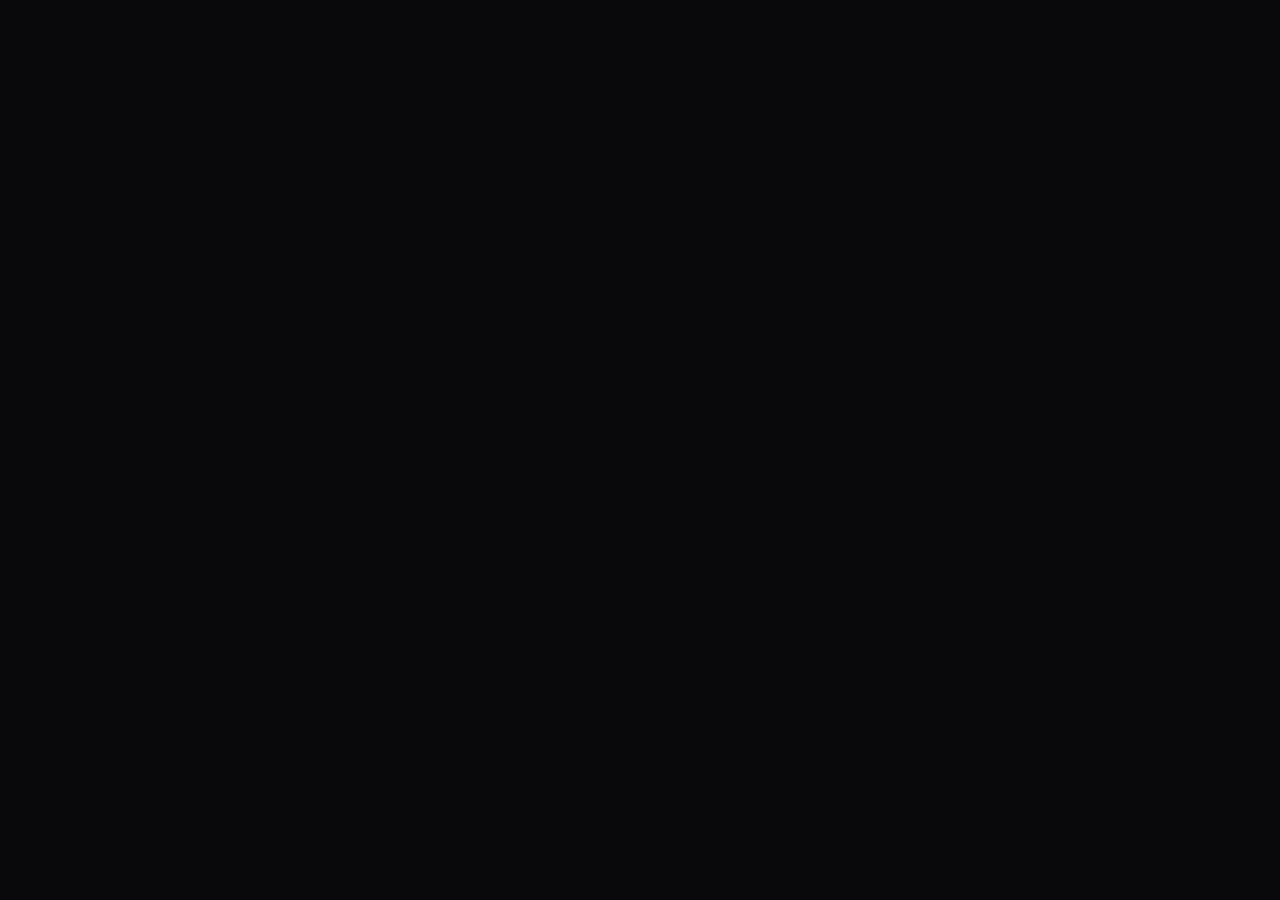
==== docs/index.html @ c7843082 "Deploy from akra-devs/home CI" ====
<!DOCTYPE html>
<html lang="ko">

<head>
  <meta charset="UTF-8" />
  <meta name="viewport" content="width=device-width, initial-scale=1.0" />
  <title>Akra Dev | 제품을 만드는 개발팀</title>
  <meta name="description" content="Akra Dev가 직접 만든 제품과 공개 작업을 소개합니다. 설계부터 출시와 운영까지 한 팀이 맡습니다." />
  <meta property="og:type" content="website" />
  <meta property="og:site_name" content="Akra Dev" />
  <meta property="og:title" content="Akra Dev | 제품을 만드는 개발팀" />
  <meta property="og:description" content="Akra Dev가 직접 만든 제품과 공개 작업을 소개합니다. 설계부터 출시와 운영까지 한 팀이 맡습니다." />
  <meta property="og:image" content="https://akra.kr/hero-bg.png" />
  <meta name="theme-color" content="#09090b" />
  <link rel="icon" type="image/svg+xml" href="/brand/akra-mark-square.svg" />
  <link rel="icon" type="image/png" sizes="16x16" href="/brand/akra-mark-16.png" />
  <link rel="icon" type="image/png" sizes="32x32" href="/brand/akra-mark-32.png" />
  <link rel="icon" type="image/png" sizes="48x48" href="/brand/akra-mark-48.png" />
  <link rel="icon" type="image/png" sizes="192x192" href="/brand/akra-mark-192.png" />
  <link rel="icon" type="image/png" sizes="512x512" href="/brand/akra-mark-512.png" />
  <link rel="apple-touch-icon" sizes="180x180" href="/brand/apple-touch-icon-180.png" />
  <link rel="canonical" href="https://akra.kr/" />
  <link rel="preconnect" href="https://fonts.googleapis.com">
  <link rel="preconnect" href="https://fonts.gstatic.com" crossorigin>
  <link
    href="https://fonts.googleapis.com/css2?family=Noto+Serif+KR:wght@200..900&family=Playfair+Display:ital,wght@0,400..900;1,400..900&display=swap"
    rel="stylesheet">
  <link rel="stylesheet" as="style" crossorigin
    href="https://cdn.jsdelivr.net/gh/orioncactus/pretendard@v1.3.9/dist/web/static/pretendard.min.css" />
  <style>
    body {
      font-family: 'Pretendard', sans-serif;
      background-color: #09090b;
      /* Zinc 950 */
      color: #e4e4e7;
      /* Zinc 200 */
      overflow-x: hidden;
    }

    .glass-nav {
      background: rgba(9, 9, 11, 0.7);
      backdrop-filter: blur(12px);
      -webkit-backdrop-filter: blur(12px);
      border-bottom: 1px solid rgba(255, 255, 255, 0.05);
    }

    .glass-card {
      background: rgba(39, 39, 42, 0.4);
      backdrop-filter: blur(8px);
      border: 1px solid rgba(255, 255, 255, 0.05);
    }

    .gradient-text {
      background: linear-gradient(to right, #ffffff, #93c5fd);
      -webkit-background-clip: text;
      -webkit-text-fill-color: transparent;
    }

    .glow-orb {
      position: absolute;
      width: 600px;
      height: 600px;
      background: radial-gradient(circle, rgba(59, 130, 246, 0.15) 0%, rgba(0, 0, 0, 0) 70%);
      border-radius: 50%;
      pointer-events: none;
      z-index: 0;
    }
  </style>
  <script type="module" crossorigin src="/assets/index-DvvWGXe5.js"></script>
  <link rel="stylesheet" crossorigin href="/assets/index-CvJD90p9.css">
</head>

<body>
  <!--
    THESIS: WAXBALL은 단단한 왁스 균열과 말랑한 코어 변형이 한 터치 안에서 만나는 제품이다.
    OWN-WORLD: Akra의 Midnight Product Gallery 안에 실제 렌더·기기 캡처·플레이 영상으로 제품 세계를 만든다.
    STORY: 표면 → 균열 → 코어 → 재질 컬렉션 → 네뷸라 부화 → 실제 체험 순서로 설득한다.
    FIRST VIEWPORT: 카피보다 큰 구체와 세로 비교 손잡이가 먼저 제품 메커니즘을 증명한다.
    FORM: Fracture Chamber, grounded surface candidate 6, seed 872264a4.
    FINISH: unreviewed and undocumented is unfinished; this build ends with the finish review, the verdict, and DESIGN.md.
  -->
  <div id="root"></div>
</body>

</html>
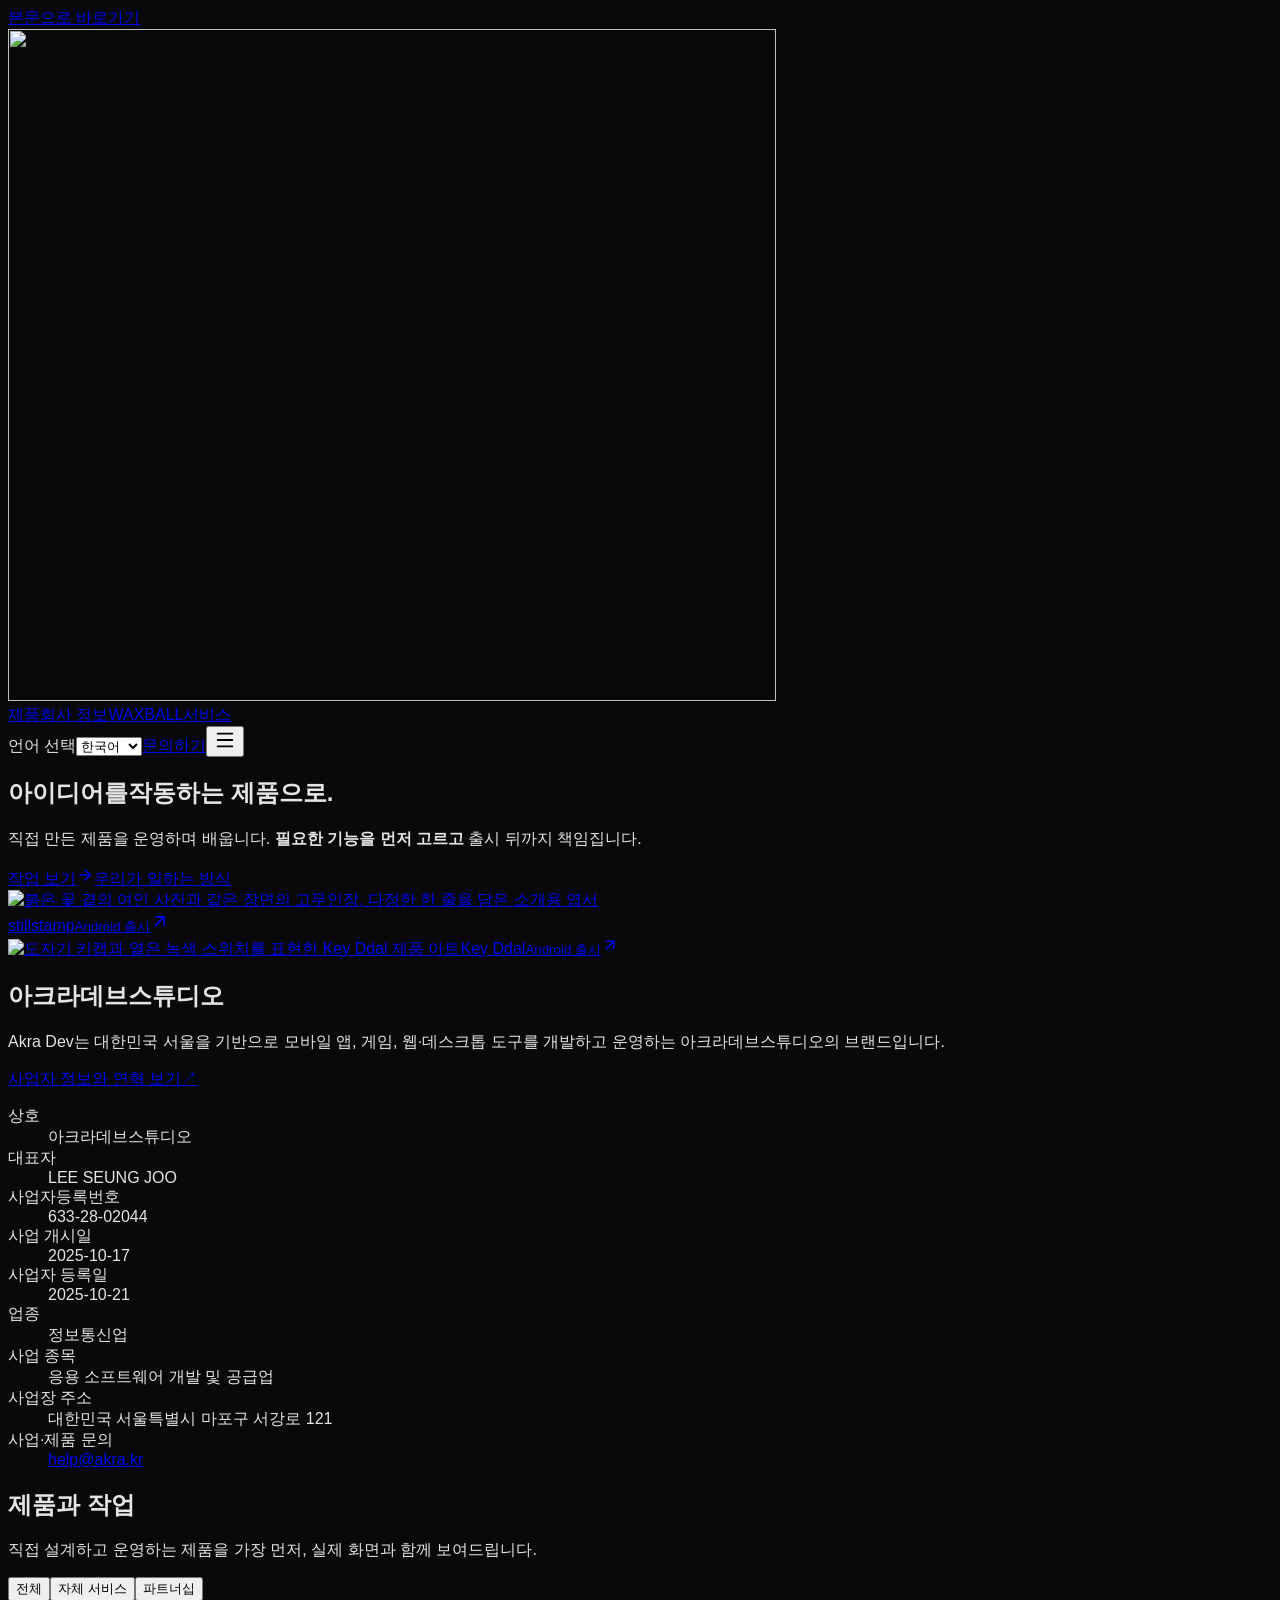
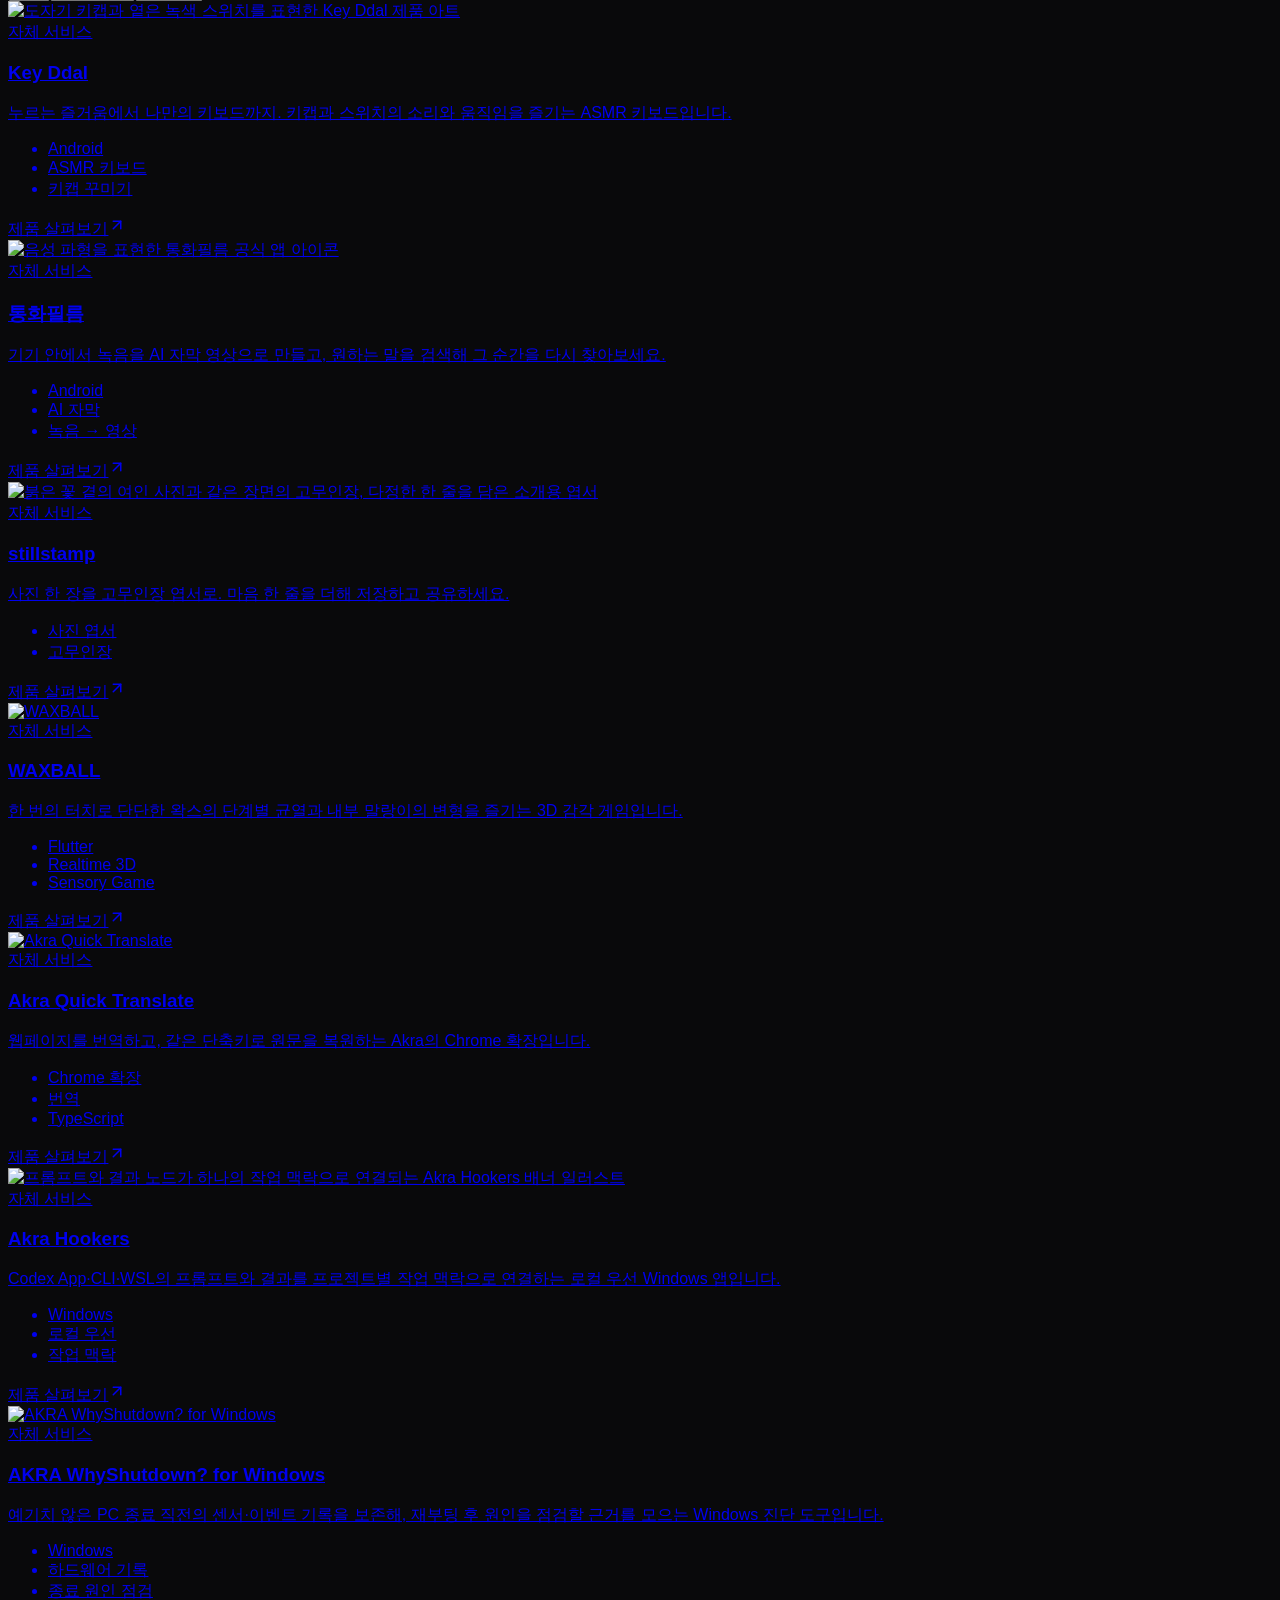
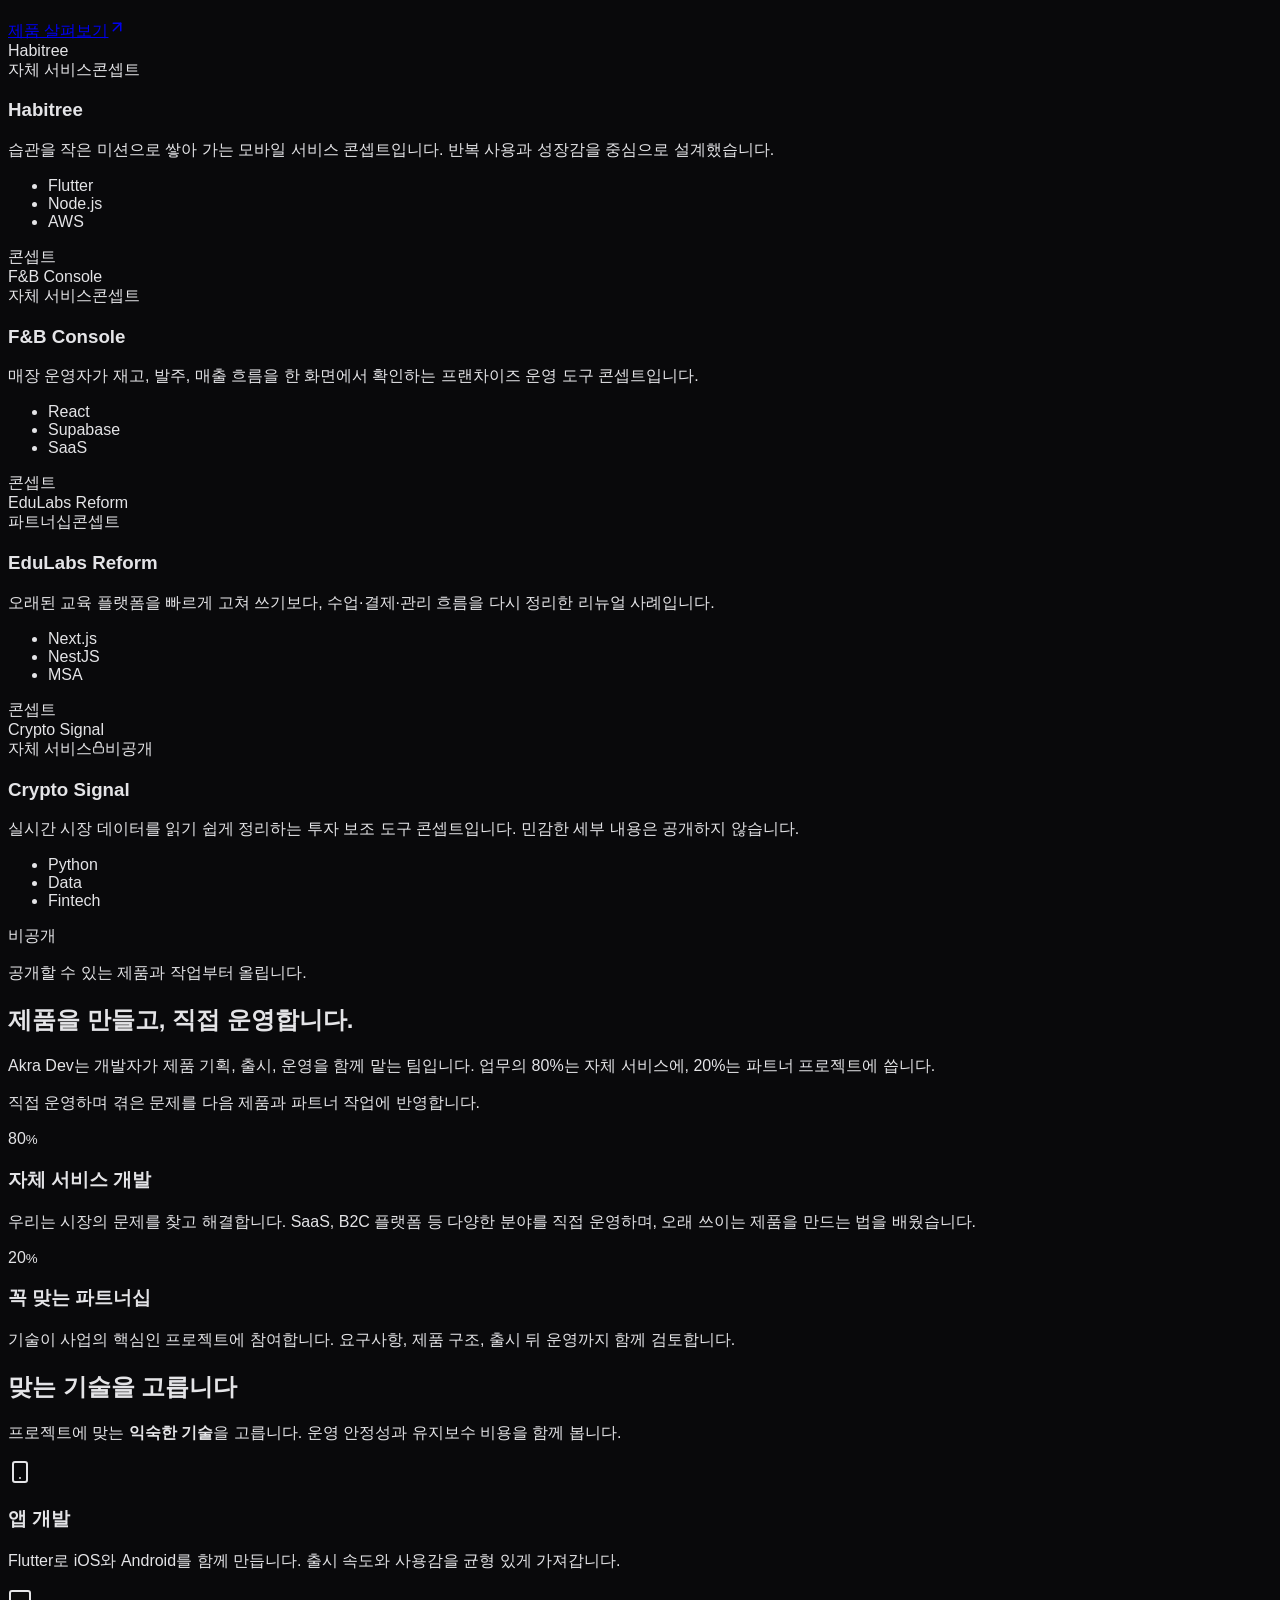
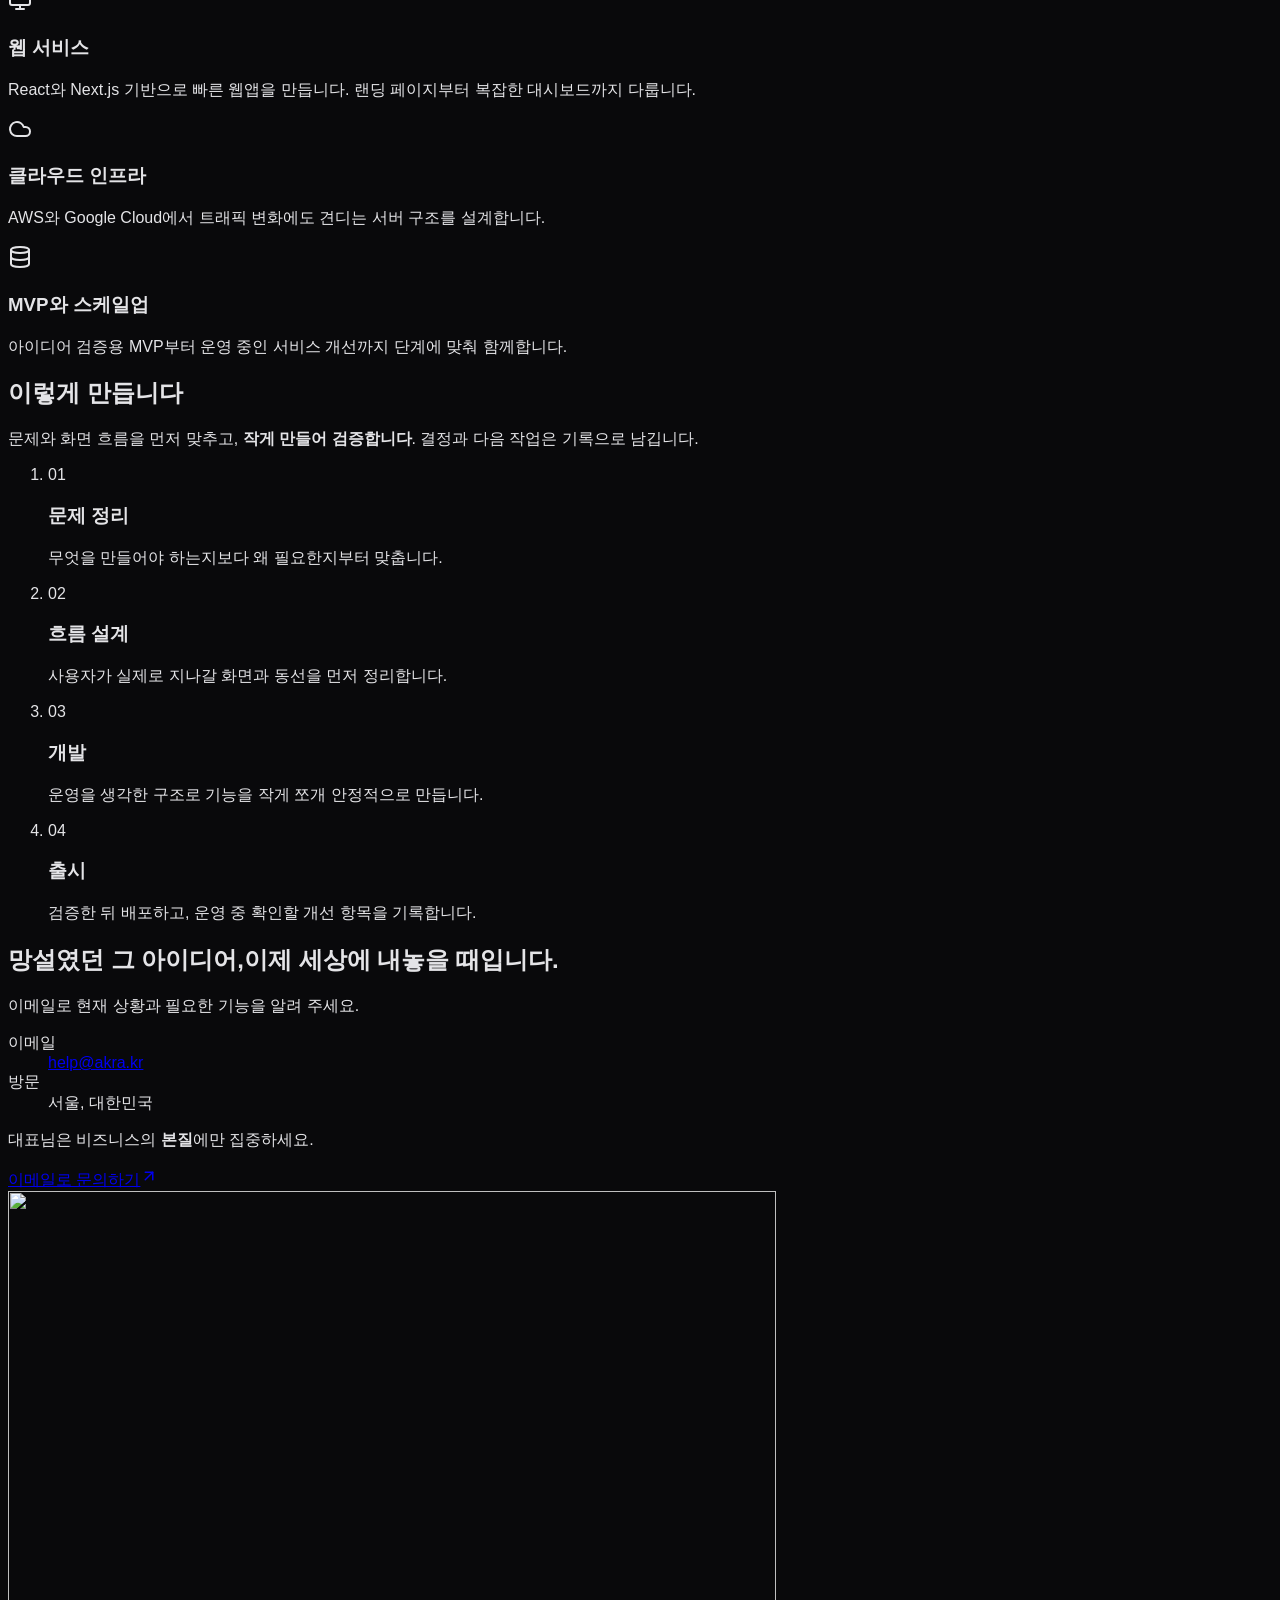
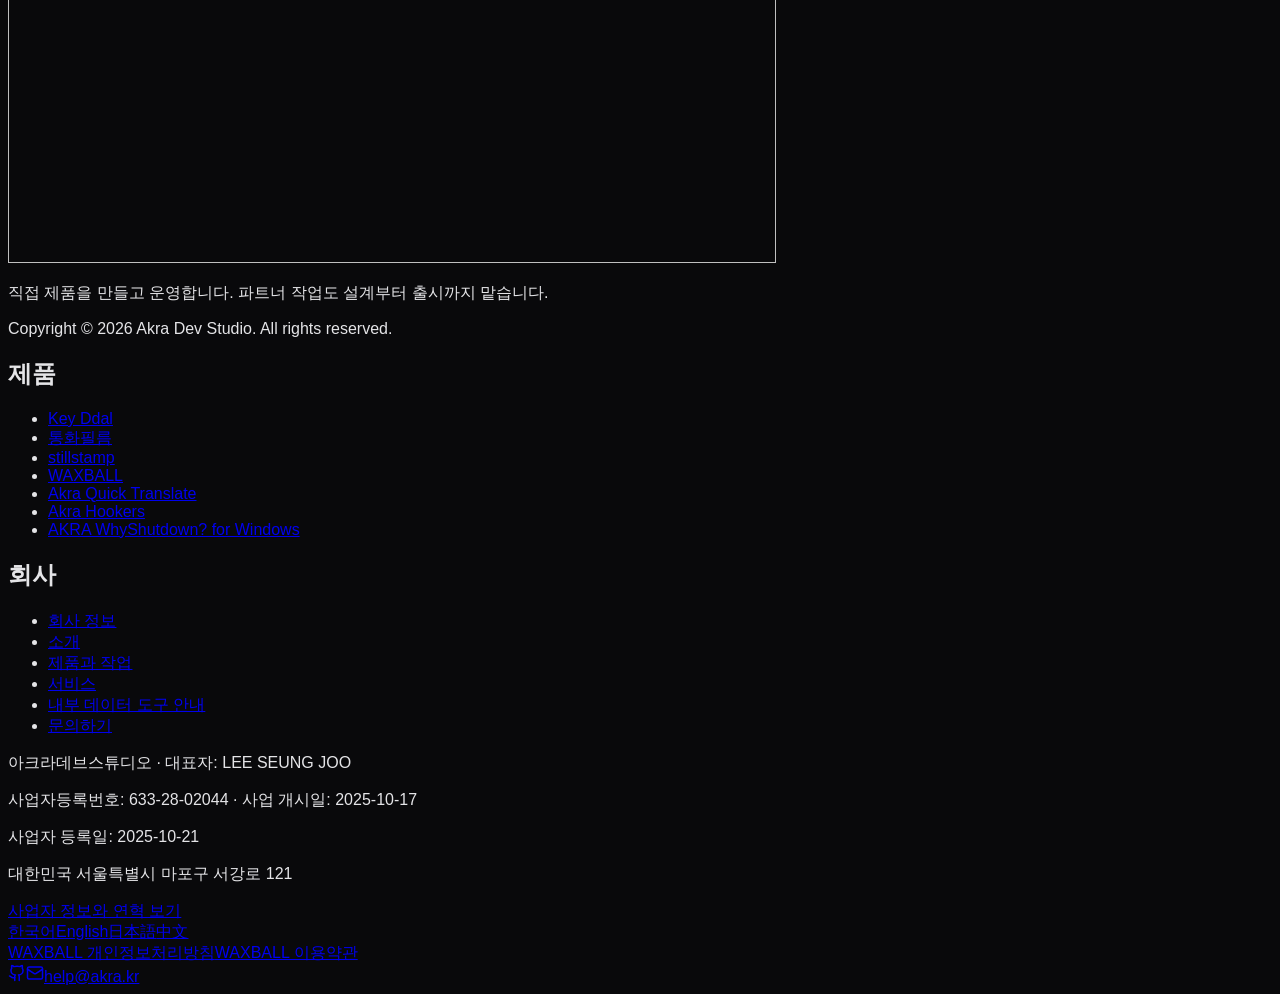
==== commit 4b0ceafb: "Deploy from akra-devs/home CI" ====
--- a/docs/index.html
+++ b/docs/index.html
@@ -5,11 +5,11 @@
   <meta charset="UTF-8" />
   <meta name="viewport" content="width=device-width, initial-scale=1.0" />
   <title>Akra Dev | 제품을 만드는 개발팀</title>
-  <meta name="description" content="Akra Dev가 직접 만든 제품과 공개 작업을 소개합니다. 설계부터 출시와 운영까지 한 팀이 맡습니다." />
+  <meta name="description" content="Akra Dev가 직접 만든 제품과 공개 작업을 소개합니다. 설계부터 출시, 운영까지 한 팀이 책임집니다." />
   <meta property="og:type" content="website" />
   <meta property="og:site_name" content="Akra Dev" />
   <meta property="og:title" content="Akra Dev | 제품을 만드는 개발팀" />
-  <meta property="og:description" content="Akra Dev가 직접 만든 제품과 공개 작업을 소개합니다. 설계부터 출시와 운영까지 한 팀이 맡습니다." />
+  <meta property="og:description" content="Akra Dev가 직접 만든 제품과 공개 작업을 소개합니다. 설계부터 출시, 운영까지 한 팀이 책임집니다." />
   <meta property="og:image" content="https://akra.kr/hero-bg.png" />
   <meta name="theme-color" content="#09090b" />
   <link rel="icon" type="image/svg+xml" href="/brand/akra-mark-square.svg" />
@@ -20,6 +20,13 @@
   <link rel="icon" type="image/png" sizes="512x512" href="/brand/akra-mark-512.png" />
   <link rel="apple-touch-icon" sizes="180x180" href="/brand/apple-touch-icon-180.png" />
   <link rel="canonical" href="https://akra.kr/" />
+<link rel="alternate" hreflang="ko" href="https://akra.kr/" />
+<link rel="alternate" hreflang="en" href="https://akra.kr/en/" />
+<link rel="alternate" hreflang="ja" href="https://akra.kr/ja/" />
+<link rel="alternate" hreflang="zh-CN" href="https://akra.kr/zh/" />
+<link rel="alternate" hreflang="x-default" href="https://akra.kr/en/" />
+<meta property="og:url" content="https://akra.kr/" />
+<script type="application/ld+json">[{"@context":"https://schema.org","@type":"Organization","@id":"https://akra.kr/#organization","name":"AkraDev Studio","legalName":"AkraDev Studio","alternateName":["아크라데브스튜디오","Akra Dev"],"url":"https://akra.kr","logo":"https://akra.kr/brand/akra-mark-square.svg","email":"help@akra.kr","taxID":"633-28-02044","foundingDate":"2025-10-17","identifier":{"@type":"PropertyValue","propertyID":"KR Business Registration Number","value":"633-28-02044"},"contactPoint":{"@type":"ContactPoint","name":"LEE SEUNG JOO","contactType":"Business inquiries","email":"help@akra.kr","availableLanguage":["Korean","English"]},"address":{"@type":"PostalAddress","streetAddress":"121 Seogang-ro","addressLocality":"Mapo-gu","addressRegion":"Seoul","addressCountry":"KR"},"sameAs":["https://github.com/akra-devs","https://play.google.com/store/apps/developer?id=AkraDev+Studio"]},{"@context":"https://schema.org","@type":"WebPage","@id":"https://akra.kr/","url":"https://akra.kr/","name":"Akra Dev | 제품을 만드는 개발팀","inLanguage":"ko","about":{"@id":"https://akra.kr/#organization"}}]</script>
   <link rel="preconnect" href="https://fonts.googleapis.com">
   <link rel="preconnect" href="https://fonts.gstatic.com" crossorigin>
   <link
@@ -66,20 +73,14 @@
       z-index: 0;
     }
   </style>
-  <script type="module" crossorigin src="/assets/index-DvvWGXe5.js"></script>
-  <link rel="stylesheet" crossorigin href="/assets/index-CvJD90p9.css">
+  <script type="module" crossorigin src="/assets/index-DevFO8hp.js"></script>
+  <link rel="stylesheet" crossorigin href="/assets/index-DMBOXuuU.css">
 </head>
 
 <body>
-  <!--
-    THESIS: WAXBALL은 단단한 왁스 균열과 말랑한 코어 변형이 한 터치 안에서 만나는 제품이다.
-    OWN-WORLD: Akra의 Midnight Product Gallery 안에 실제 렌더·기기 캡처·플레이 영상으로 제품 세계를 만든다.
-    STORY: 표면 → 균열 → 코어 → 재질 컬렉션 → 네뷸라 부화 → 실제 체험 순서로 설득한다.
-    FIRST VIEWPORT: 카피보다 큰 구체와 세로 비교 손잡이가 먼저 제품 메커니즘을 증명한다.
-    FORM: Fracture Chamber, grounded surface candidate 6, seed 872264a4.
-    FINISH: unreviewed and undocumented is unfinished; this build ends with the finish review, the verdict, and DESIGN.md.
-  -->
-  <div id="root"></div>
+  <div id="root"><link rel="preload" as="image" href="/brand/akra-mark.svg"/><link rel="preload" as="image" href="/stillstamp/flowers-note-960.webp" fetchPriority="high"/><link rel="preload" as="image" href="/key-ddal/card.webp"/><div class="min-h-screen bg-zinc-950 text-white selection:bg-primary-500 selection:text-white"><a class="shell-skip-link" href="#main-content">본문으로 바로가기</a><header class="shell-header"><nav class="shell-nav" aria-label="회사"><a href="/" class="shell-brand" aria-label="Akra Dev"><img src="/brand/akra-mark.svg" width="768" height="672" alt="" decoding="async" class="block shrink-0 h-9 w-auto"/></a><div class="shell-desktop-links"><a href="/#showcase">제품</a><a href="/company/">회사 정보</a><a href="/waxball">WAXBALL</a><a href="/#services">서비스</a></div><div class="shell-nav-actions"><label class="shell-language"><span class="sr-only">언어 선택</span><select aria-label="언어 선택"><option value="ko" selected="">한국어</option><option value="en">English</option><option value="ja">日本語</option><option value="zh">中文</option></select></label><a class="shell-contact-link" href="mailto:help@akra.kr">문의하기</a><button type="button" class="shell-menu-button" aria-label="메뉴 열기" aria-expanded="false" aria-controls="mobile-navigation"><svg xmlns="http://www.w3.org/2000/svg" width="22" height="22" viewBox="0 0 24 24" fill="none" stroke="currentColor" stroke-width="2" stroke-linecap="round" stroke-linejoin="round" class="lucide lucide-menu" aria-hidden="true"><path d="M4 5h16"></path><path d="M4 12h16"></path><path d="M4 19h16"></path></svg></button></div></nav></header><main id="main-content" class="home-page" tabindex="-1"><section class="home-hero" aria-labelledby="hero-title"><div class="home-container hero-layout"><div class="hero-copy"><h1 id="hero-title"><span>아이디어를</span><span>작동하는 제품으로.</span></h1><p class="hero-description">직접 만든 제품을 운영하며 배웁니다.<!-- --> <strong>필요한 기능을 먼저 고르고</strong> 출시 뒤까지 책임집니다.</p><div class="home-actions"><a class="home-button home-button-primary" href="#showcase">작업 보기<svg xmlns="http://www.w3.org/2000/svg" width="18" height="18" viewBox="0 0 24 24" fill="none" stroke="currentColor" stroke-width="2" stroke-linecap="round" stroke-linejoin="round" class="lucide lucide-arrow-right" aria-hidden="true"><path d="M5 12h14"></path><path d="m12 5 7 7-7 7"></path></svg></a><a class="home-button home-button-secondary" href="#philosophy">우리가 일하는 방식</a></div></div><div class="hero-evidence"><a class="hero-artwork" href="/stillstamp/" aria-label="stillstamp 상세 페이지로 이동"><img src="/stillstamp/flowers-note-960.webp" alt="붉은 꽃 곁의 여인 사진과 같은 장면의 고무인장, 다정한 한 줄을 담은 소개용 엽서" width="960" height="720" fetchPriority="high" decoding="async"/><div class="hero-caption"><span>stillstamp<small>Android 출시</small></span><svg xmlns="http://www.w3.org/2000/svg" width="20" height="20" viewBox="0 0 24 24" fill="none" stroke="currentColor" stroke-width="2" stroke-linecap="round" stroke-linejoin="round" class="lucide lucide-arrow-up-right" aria-hidden="true"><path d="M7 7h10v10"></path><path d="M7 17 17 7"></path></svg></div></a><a class="hero-secondary-product" href="/key-ddal/" aria-label="Key Ddal 상세 페이지로 이동"><img src="/key-ddal/card.webp" alt="도자기 키캡과 옅은 녹색 스위치를 표현한 Key Ddal 제품 아트" width="160" height="100" decoding="async"/><span>Key Ddal<small>Android 출시</small></span><svg xmlns="http://www.w3.org/2000/svg" width="18" height="18" viewBox="0 0 24 24" fill="none" stroke="currentColor" stroke-width="2" stroke-linecap="round" stroke-linejoin="round" class="lucide lucide-arrow-up-right" aria-hidden="true"><path d="M7 7h10v10"></path><path d="M7 17 17 7"></path></svg></a></div></div></section><section id="company" class="home-section company-summary" aria-labelledby="company-summary-title"><div class="home-container company-overview"><div><h2 id="company-summary-title" class="home-heading">아크라데브스튜디오</h2><p class="company-intro">Akra Dev는 대한민국 서울을 기반으로 모바일 앱, 게임, 웹·데스크톱 도구를 개발하고 운영하는 아크라데브스튜디오의 브랜드입니다.</p><a class="home-button home-button-secondary" href="/company/">사업자 정보와 연혁 보기<span aria-hidden="true">↗</span></a></div><dl class="company-facts"><div><dt>상호</dt><dd>아크라데브스튜디오</dd></div><div><dt>대표자</dt><dd>LEE SEUNG JOO</dd></div><div><dt>사업자등록번호</dt><dd>633-28-02044</dd></div><div><dt>사업 개시일</dt><dd>2025-10-17</dd></div><div><dt>사업자 등록일</dt><dd>2025-10-21</dd></div><div><dt>업종</dt><dd>정보통신업</dd></div><div><dt>사업 종목</dt><dd>응용 소프트웨어 개발 및 공급업</dd></div><div><dt>사업장 주소</dt><dd>대한민국 서울특별시 마포구 서강로 121</dd></div><div><dt>사업·제품 문의</dt><dd><a href="mailto:help@akra.kr">help@akra.kr</a></dd></div></dl></div></section><section id="showcase" class="home-section home-showcase" aria-labelledby="showcase-title"><div class="home-container"><div class="showcase-heading"><div class="home-section-heading"><h2 id="showcase-title">제품과 작업</h2><p>직접 설계하고 운영하는 제품을 가장 먼저, 실제 화면과 함께 보여드립니다.</p></div><div class="showcase-filters" role="group" aria-label="제품 분류"><button type="button" aria-pressed="true">전체</button><button type="button" aria-pressed="false">자체 서비스</button><button type="button" aria-pressed="false">파트너십</button></div></div><div class="product-grid"><a class="product-card product-card-linked" data-project-id="key-ddal" href="/key-ddal/" aria-label="Key Ddal 상세 페이지로 이동"><div class="product-card-media"><img src="/key-ddal/card.webp" alt="도자기 키캡과 옅은 녹색 스위치를 표현한 Key Ddal 제품 아트" width="800" height="500" loading="lazy" decoding="async"/></div><div class="product-card-content"><div class="product-card-meta"><span>자체 서비스</span></div><h3>Key Ddal</h3><p class="product-card-description">누르는 즐거움에서 나만의 키보드까지. 키캡과 스위치의 소리와 움직임을 즐기는 ASMR 키보드입니다.</p><ul class="product-card-tags" aria-label="Key Ddal"><li>Android</li><li>ASMR 키보드</li><li>키캡 꾸미기</li></ul><div class="product-card-action"><span>제품 살펴보기</span><svg xmlns="http://www.w3.org/2000/svg" width="18" height="18" viewBox="0 0 24 24" fill="none" stroke="currentColor" stroke-width="2" stroke-linecap="round" stroke-linejoin="round" class="lucide lucide-arrow-up-right" aria-hidden="true"><path d="M7 7h10v10"></path><path d="M7 17 17 7"></path></svg></div></div></a><a class="product-card product-card-linked" data-project-id="callfilm" href="/mp4-transition-pages/" aria-label="통화필름 상세 페이지로 이동"><div class="product-card-media"><img src="/callfilm/feature.webp" alt="음성 파형을 표현한 통화필름 공식 앱 아이콘" width="800" height="500" loading="lazy" decoding="async"/></div><div class="product-card-content"><div class="product-card-meta"><span>자체 서비스</span></div><h3>통화필름</h3><p class="product-card-description">기기 안에서 녹음을 AI 자막 영상으로 만들고, 원하는 말을 검색해 그 순간을 다시 찾아보세요.</p><ul class="product-card-tags" aria-label="통화필름"><li>Android</li><li>AI 자막</li><li>녹음 → 영상</li></ul><div class="product-card-action"><span>제품 살펴보기</span><svg xmlns="http://www.w3.org/2000/svg" width="18" height="18" viewBox="0 0 24 24" fill="none" stroke="currentColor" stroke-width="2" stroke-linecap="round" stroke-linejoin="round" class="lucide lucide-arrow-up-right" aria-hidden="true"><path d="M7 7h10v10"></path><path d="M7 17 17 7"></path></svg></div></div></a><a class="product-card product-card-linked" data-project-id="stillstamp" href="/stillstamp/" aria-label="stillstamp 상세 페이지로 이동"><div class="product-card-media"><img src="/stillstamp/flowers-note-960.webp" alt="붉은 꽃 곁의 여인 사진과 같은 장면의 고무인장, 다정한 한 줄을 담은 소개용 엽서" width="800" height="500" loading="lazy" decoding="async"/></div><div class="product-card-content"><div class="product-card-meta"><span>자체 서비스</span></div><h3>stillstamp</h3><p class="product-card-description">사진 한 장을 고무인장 엽서로. 마음 한 줄을 더해 저장하고 공유하세요.</p><ul class="product-card-tags" aria-label="stillstamp"><li>사진 엽서</li><li>고무인장</li></ul><div class="product-card-action"><span>제품 살펴보기</span><svg xmlns="http://www.w3.org/2000/svg" width="18" height="18" viewBox="0 0 24 24" fill="none" stroke="currentColor" stroke-width="2" stroke-linecap="round" stroke-linejoin="round" class="lucide lucide-arrow-up-right" aria-hidden="true"><path d="M7 7h10v10"></path><path d="M7 17 17 7"></path></svg></div></div></a><a class="product-card product-card-linked" data-project-id="waxball" href="/waxball" aria-label="WAXBALL 상세 페이지로 이동"><div class="product-card-media"><img src="/waxball/feature-tactile.webp" alt="WAXBALL" width="800" height="500" loading="lazy" decoding="async"/></div><div class="product-card-content"><div class="product-card-meta"><span>자체 서비스</span></div><h3>WAXBALL</h3><p class="product-card-description">한 번의 터치로 단단한 왁스의 단계별 균열과 내부 말랑이의 변형을 즐기는 3D 감각 게임입니다.</p><ul class="product-card-tags" aria-label="WAXBALL"><li>Flutter</li><li>Realtime 3D</li><li>Sensory Game</li></ul><div class="product-card-action"><span>제품 살펴보기</span><svg xmlns="http://www.w3.org/2000/svg" width="18" height="18" viewBox="0 0 24 24" fill="none" stroke="currentColor" stroke-width="2" stroke-linecap="round" stroke-linejoin="round" class="lucide lucide-arrow-up-right" aria-hidden="true"><path d="M7 7h10v10"></path><path d="M7 17 17 7"></path></svg></div></div></a><a class="product-card product-card-linked" data-project-id="akra-quick-translate" href="/quick-translate" aria-label="Akra Quick Translate 상세 페이지로 이동"><div class="product-card-media"><img src="/quick-translate/promo-small-440x280.png" alt="Akra Quick Translate" width="800" height="500" loading="lazy" decoding="async"/></div><div class="product-card-content"><div class="product-card-meta"><span>자체 서비스</span></div><h3>Akra Quick Translate</h3><p class="product-card-description">웹페이지를 번역하고, 같은 단축키로 원문을 복원하는 Akra의 Chrome 확장입니다.</p><ul class="product-card-tags" aria-label="Akra Quick Translate"><li>Chrome 확장</li><li>번역</li><li>TypeScript</li></ul><div class="product-card-action"><span>제품 살펴보기</span><svg xmlns="http://www.w3.org/2000/svg" width="18" height="18" viewBox="0 0 24 24" fill="none" stroke="currentColor" stroke-width="2" stroke-linecap="round" stroke-linejoin="round" class="lucide lucide-arrow-up-right" aria-hidden="true"><path d="M7 7h10v10"></path><path d="M7 17 17 7"></path></svg></div></div></a><a class="product-card product-card-linked" data-project-id="akra-hookers" href="/akra-hookers/" aria-label="Akra Hookers 상세 페이지로 이동"><div class="product-card-media"><img src="/product-cards/akra-hookers-context-map.webp" alt="프롬프트와 결과 노드가 하나의 작업 맥락으로 연결되는 Akra Hookers 배너 일러스트" width="800" height="500" loading="lazy" decoding="async"/></div><div class="product-card-content"><div class="product-card-meta"><span>자체 서비스</span></div><h3>Akra Hookers</h3><p class="product-card-description">Codex App·CLI·WSL의 프롬프트와 결과를 프로젝트별 작업 맥락으로 연결하는 로컬 우선 Windows 앱입니다.</p><ul class="product-card-tags" aria-label="Akra Hookers"><li>Windows</li><li>로컬 우선</li><li>작업 맥락</li></ul><div class="product-card-action"><span>제품 살펴보기</span><svg xmlns="http://www.w3.org/2000/svg" width="18" height="18" viewBox="0 0 24 24" fill="none" stroke="currentColor" stroke-width="2" stroke-linecap="round" stroke-linejoin="round" class="lucide lucide-arrow-up-right" aria-hidden="true"><path d="M7 7h10v10"></path><path d="M7 17 17 7"></path></svg></div></div></a><a class="product-card product-card-linked" data-project-id="akra-whyshutdown" href="/akra-shutdown-checker-pages/" aria-label="AKRA WhyShutdown? for Windows 상세 페이지로 이동"><div class="product-card-media"><img src="/whyshutdown/whyshutdown.png" alt="AKRA WhyShutdown? for Windows" width="800" height="500" loading="lazy" decoding="async"/></div><div class="product-card-content"><div class="product-card-meta"><span>자체 서비스</span></div><h3>AKRA WhyShutdown? for Windows</h3><p class="product-card-description">예기치 않은 PC 종료 직전의 센서·이벤트 기록을 보존해, 재부팅 후 원인을 점검할 근거를 모으는 Windows 진단 도구입니다.</p><ul class="product-card-tags" aria-label="AKRA WhyShutdown? for Windows"><li>Windows</li><li>하드웨어 기록</li><li>종료 원인 점검</li></ul><div class="product-card-action"><span>제품 살펴보기</span><svg xmlns="http://www.w3.org/2000/svg" width="18" height="18" viewBox="0 0 24 24" fill="none" stroke="currentColor" stroke-width="2" stroke-linecap="round" stroke-linejoin="round" class="lucide lucide-arrow-up-right" aria-hidden="true"><path d="M7 7h10v10"></path><path d="M7 17 17 7"></path></svg></div></div></a><article class="product-card" data-project-id="habitree"><div class="product-card-media product-card-study"><div aria-hidden="true" class="product-study-title">Habitree</div></div><div class="product-card-content"><div class="product-card-meta"><span>자체 서비스</span><span class="product-card-status">콘셉트</span></div><h3>Habitree</h3><p class="product-card-description">습관을 작은 미션으로 쌓아 가는 모바일 서비스 콘셉트입니다. 반복 사용과 성장감을 중심으로 설계했습니다.</p><ul class="product-card-tags" aria-label="Habitree"><li>Flutter</li><li>Node.js</li><li>AWS</li></ul><div class="product-card-action"><span>콘셉트</span></div></div></article><article class="product-card" data-project-id="fnb-console"><div class="product-card-media product-card-study"><div aria-hidden="true" class="product-study-title">F&amp;B Console</div></div><div class="product-card-content"><div class="product-card-meta"><span>자체 서비스</span><span class="product-card-status">콘셉트</span></div><h3>F&amp;B Console</h3><p class="product-card-description">매장 운영자가 재고, 발주, 매출 흐름을 한 화면에서 확인하는 프랜차이즈 운영 도구 콘셉트입니다.</p><ul class="product-card-tags" aria-label="F&amp;B Console"><li>React</li><li>Supabase</li><li>SaaS</li></ul><div class="product-card-action"><span>콘셉트</span></div></div></article><article class="product-card" data-project-id="edulabs-reform"><div class="product-card-media product-card-study"><div aria-hidden="true" class="product-study-title">EduLabs Reform</div></div><div class="product-card-content"><div class="product-card-meta"><span>파트너십</span><span class="product-card-status">콘셉트</span></div><h3>EduLabs Reform</h3><p class="product-card-description">오래된 교육 플랫폼을 빠르게 고쳐 쓰기보다, 수업·결제·관리 흐름을 다시 정리한 리뉴얼 사례입니다.</p><ul class="product-card-tags" aria-label="EduLabs Reform"><li>Next.js</li><li>NestJS</li><li>MSA</li></ul><div class="product-card-action"><span>콘셉트</span></div></div></article><article class="product-card" data-project-id="crypto-signal"><div class="product-card-media product-card-study"><div aria-hidden="true" class="product-study-title">Crypto Signal</div></div><div class="product-card-content"><div class="product-card-meta"><span>자체 서비스</span><span class="product-card-status"><svg xmlns="http://www.w3.org/2000/svg" width="13" height="13" viewBox="0 0 24 24" fill="none" stroke="currentColor" stroke-width="2" stroke-linecap="round" stroke-linejoin="round" class="lucide lucide-lock" aria-hidden="true"><rect width="18" height="11" x="3" y="11" rx="2" ry="2"></rect><path d="M7 11V7a5 5 0 0 1 10 0v4"></path></svg>비공개</span></div><h3>Crypto Signal</h3><p class="product-card-description">실시간 시장 데이터를 읽기 쉽게 정리하는 투자 보조 도구 콘셉트입니다. 민감한 세부 내용은 공개하지 않습니다.</p><ul class="product-card-tags" aria-label="Crypto Signal"><li>Python</li><li>Data</li><li>Fintech</li></ul><div class="product-card-action"><span>비공개</span></div></div></article></div><p class="showcase-note">공개할 수 있는 제품과 작업부터 올립니다.</p></div></section><section id="philosophy" class="home-section home-philosophy" aria-labelledby="philosophy-title"><div class="home-container"><div class="philosophy-intro"><h2 id="philosophy-title" class="home-heading">제품을 만들고,<!-- --> <span>직접 운영합니다</span>.</h2><div class="philosophy-description"><p>Akra Dev는 개발자가 제품 기획, 출시, 운영을 함께 맡는 팀입니다. 업무의 80%는 자체 서비스에, 20%는 파트너 프로젝트에 씁니다.</p><p>직접 운영하며 겪은 문제를 다음 제품과 파트너 작업에 반영합니다.</p></div></div><div class="philosophy-split"><article><span class="philosophy-ratio">80<small>%</small></span><div><h3>자체 서비스 개발</h3><p>우리는 시장의 문제를 찾고 해결합니다. SaaS, B2C 플랫폼 등 다양한 분야를 직접 운영하며, 오래 쓰이는 제품을 만드는 법을 배웠습니다.</p></div></article><article><span class="philosophy-ratio">20<small>%</small></span><div><h3>꼭 맞는 파트너십</h3><p>기술이 사업의 핵심인 프로젝트에 참여합니다. 요구사항, 제품 구조, 출시 뒤 운영까지 함께 검토합니다.</p></div></article></div></div></section><section id="services" class="home-section" aria-labelledby="services-title"><div class="home-container services-layout"><div class="home-section-heading"><h2 id="services-title">맞는 기술을 고릅니다</h2><p>프로젝트에 맞는<!-- --> <strong>익숙한 기술</strong>을 고릅니다.
+운영 안정성과 유지보수 비용을 함께 봅니다.</p></div><div class="service-list"><article><div class="service-icon" aria-hidden="true"><svg xmlns="http://www.w3.org/2000/svg" width="24" height="24" viewBox="0 0 24 24" fill="none" stroke="currentColor" stroke-width="2" stroke-linecap="round" stroke-linejoin="round" class="lucide lucide-smartphone" aria-hidden="true"><rect width="14" height="20" x="5" y="2" rx="2" ry="2"></rect><path d="M12 18h.01"></path></svg></div><div><h3>앱 개발</h3><p>Flutter로 iOS와 Android를 함께 만듭니다. 출시 속도와 사용감을 균형 있게 가져갑니다.</p></div></article><article><div class="service-icon" aria-hidden="true"><svg xmlns="http://www.w3.org/2000/svg" width="24" height="24" viewBox="0 0 24 24" fill="none" stroke="currentColor" stroke-width="2" stroke-linecap="round" stroke-linejoin="round" class="lucide lucide-monitor" aria-hidden="true"><rect width="20" height="14" x="2" y="3" rx="2"></rect><line x1="8" x2="16" y1="21" y2="21"></line><line x1="12" x2="12" y1="17" y2="21"></line></svg></div><div><h3>웹 서비스</h3><p>React와 Next.js 기반으로 빠른 웹앱을 만듭니다. 랜딩 페이지부터 복잡한 대시보드까지 다룹니다.</p></div></article><article><div class="service-icon" aria-hidden="true"><svg xmlns="http://www.w3.org/2000/svg" width="24" height="24" viewBox="0 0 24 24" fill="none" stroke="currentColor" stroke-width="2" stroke-linecap="round" stroke-linejoin="round" class="lucide lucide-cloud" aria-hidden="true"><path d="M17.5 19H9a7 7 0 1 1 6.71-9h1.79a4.5 4.5 0 1 1 0 9Z"></path></svg></div><div><h3>클라우드 인프라</h3><p>AWS와 Google Cloud에서 트래픽 변화에도 견디는 서버 구조를 설계합니다.</p></div></article><article><div class="service-icon" aria-hidden="true"><svg xmlns="http://www.w3.org/2000/svg" width="24" height="24" viewBox="0 0 24 24" fill="none" stroke="currentColor" stroke-width="2" stroke-linecap="round" stroke-linejoin="round" class="lucide lucide-database" aria-hidden="true"><ellipse cx="12" cy="5" rx="9" ry="3"></ellipse><path d="M3 5V19A9 3 0 0 0 21 19V5"></path><path d="M3 12A9 3 0 0 0 21 12"></path></svg></div><div><h3>MVP와 스케일업</h3><p>아이디어 검증용 MVP부터 운영 중인 서비스 개선까지 단계에 맞춰 함께합니다.</p></div></article></div></div></section><section id="process" class="home-section home-process" aria-labelledby="process-title"><div class="home-container"><div class="home-section-heading"><h2 id="process-title">이렇게 만듭니다</h2><p>문제와 화면 흐름을 먼저 맞추고,<!-- --> <strong>작게 만들어 검증합니다</strong>.
+결정과 다음 작업은 기록으로 남깁니다.</p></div><ol class="process-list"><li><span class="process-number" aria-hidden="true">01</span><h3>문제 정리</h3><p>무엇을 만들어야 하는지보다 왜 필요한지부터 맞춥니다.</p></li><li><span class="process-number" aria-hidden="true">02</span><h3>흐름 설계</h3><p>사용자가 실제로 지나갈 화면과 동선을 먼저 정리합니다.</p></li><li><span class="process-number" aria-hidden="true">03</span><h3>개발</h3><p>운영을 생각한 구조로 기능을 작게 쪼개 안정적으로 만듭니다.</p></li><li><span class="process-number" aria-hidden="true">04</span><h3>출시</h3><p>검증한 뒤 배포하고, 운영 중 확인할 개선 항목을 기록합니다.</p></li></ol></div></section><section id="contact" class="home-section home-contact" aria-labelledby="contact-title"><div class="home-container contact-layout"><div><h2 id="contact-title" class="home-heading">망설였던 그 아이디어,<span>이제 세상에 내놓을 때입니다.</span></h2><p class="contact-description">이메일로 현재 상황과 필요한 기능을 알려 주세요.</p><dl class="contact-details"><div><dt>이메일</dt><dd><a href="mailto:help@akra.kr">help@akra.kr</a></dd></div><div><dt>방문</dt><dd>서울, 대한민국</dd></div></dl></div><div class="contact-action"><p>대표님은 비즈니스의<!-- --> <strong>본질</strong>에만 집중하세요.</p><a class="home-button home-button-primary" href="mailto:help@akra.kr">이메일로 문의하기<svg xmlns="http://www.w3.org/2000/svg" width="18" height="18" viewBox="0 0 24 24" fill="none" stroke="currentColor" stroke-width="2" stroke-linecap="round" stroke-linejoin="round" class="lucide lucide-arrow-up-right" aria-hidden="true"><path d="M7 7h10v10"></path><path d="M7 17 17 7"></path></svg></a></div></div></section></main><footer class="shell-footer"><div class="home-container"><div class="footer-layout"><div class="footer-brand"><a href="/" class="shell-brand" aria-label="Akra Dev 홈"><img src="/brand/akra-mark.svg" width="768" height="672" alt="" decoding="async" class="block shrink-0 h-10 w-auto"/></a><p>직접 제품을 만들고 운영합니다. 파트너 작업도 설계부터 출시까지 맡습니다.</p><p class="footer-copyright">Copyright © 2026 Akra Dev Studio. All rights reserved.</p></div><div><h2>제품</h2><ul><li><a href="/key-ddal/">Key Ddal</a></li><li><a href="/mp4-transition-pages/">통화필름</a></li><li><a href="/stillstamp/">stillstamp</a></li><li><a href="/waxball">WAXBALL</a></li><li><a href="/quick-translate">Akra Quick Translate</a></li><li><a href="/akra-hookers/">Akra Hookers</a></li><li><a href="/akra-shutdown-checker-pages/">AKRA WhyShutdown? for Windows</a></li></ul></div><div><h2>회사</h2><ul><li><a href="/company/">회사 정보</a></li><li><a href="/#philosophy">소개</a></li><li><a href="/#showcase">제품과 작업</a></li><li><a href="/#services">서비스</a></li><li><a href="/mcp/">내부 데이터 도구 안내</a></li><li><a href="mailto:help@akra.kr">문의하기</a></li></ul></div></div><div class="footer-business"><p>아크라데브스튜디오<!-- --> · 대표자: LEE SEUNG JOO</p><p>사업자등록번호<!-- -->: <!-- -->633-28-02044<!-- --> · <!-- -->사업 개시일<!-- -->: <!-- -->2025-10-17</p><p>사업자 등록일<!-- -->: <!-- -->2025-10-21</p><p>대한민국 서울특별시 마포구 서강로 121</p><a href="/company/">사업자 정보와 연혁 보기</a><nav class="company-language-links" aria-label="언어 선택"><a href="/" hrefLang="ko" lang="ko">한국어</a><a href="/en/" hrefLang="en" lang="en">English</a><a href="/ja/" hrefLang="ja" lang="ja">日本語</a><a href="/zh/" hrefLang="zh" lang="zh">中文</a></nav></div><div class="footer-bottom"><div class="footer-policy-links"><a href="https://waxball.akra.kr/privacy/" target="_blank" rel="noreferrer">WAXBALL 개인정보처리방침</a><a href="https://waxball.akra.kr/terms/" target="_blank" rel="noreferrer">WAXBALL 이용약관</a></div><div class="footer-social-links"><a href="https://github.com/akra-devs" target="_blank" rel="noreferrer" aria-label="Akra Dev GitHub"><svg xmlns="http://www.w3.org/2000/svg" width="18" height="18" viewBox="0 0 24 24" fill="none" stroke="currentColor" stroke-width="2" stroke-linecap="round" stroke-linejoin="round" class="lucide lucide-github" aria-hidden="true"><path d="M15 22v-4a4.8 4.8 0 0 0-1-3.5c3 0 6-2 6-5.5.08-1.25-.27-2.48-1-3.5.28-1.15.28-2.35 0-3.5 0 0-1 0-3 1.5-2.64-.5-5.36-.5-8 0C6 2 5 2 5 2c-.3 1.15-.3 2.35 0 3.5A5.403 5.403 0 0 0 4 9c0 3.5 3 5.5 6 5.5-.39.49-.68 1.05-.85 1.65-.17.6-.22 1.23-.15 1.85v4"></path><path d="M9 18c-4.51 2-5-2-7-2"></path></svg></a><a href="mailto:help@akra.kr" aria-label="Akra Dev 이메일"><svg xmlns="http://www.w3.org/2000/svg" width="18" height="18" viewBox="0 0 24 24" fill="none" stroke="currentColor" stroke-width="2" stroke-linecap="round" stroke-linejoin="round" class="lucide lucide-mail" aria-hidden="true"><path d="m22 7-8.991 5.727a2 2 0 0 1-2.009 0L2 7"></path><rect x="2" y="4" width="20" height="16" rx="2"></rect></svg></a><a href="mailto:help@akra.kr">help@akra.kr</a></div></div></div></footer></div></div>
 </body>
 
 </html>
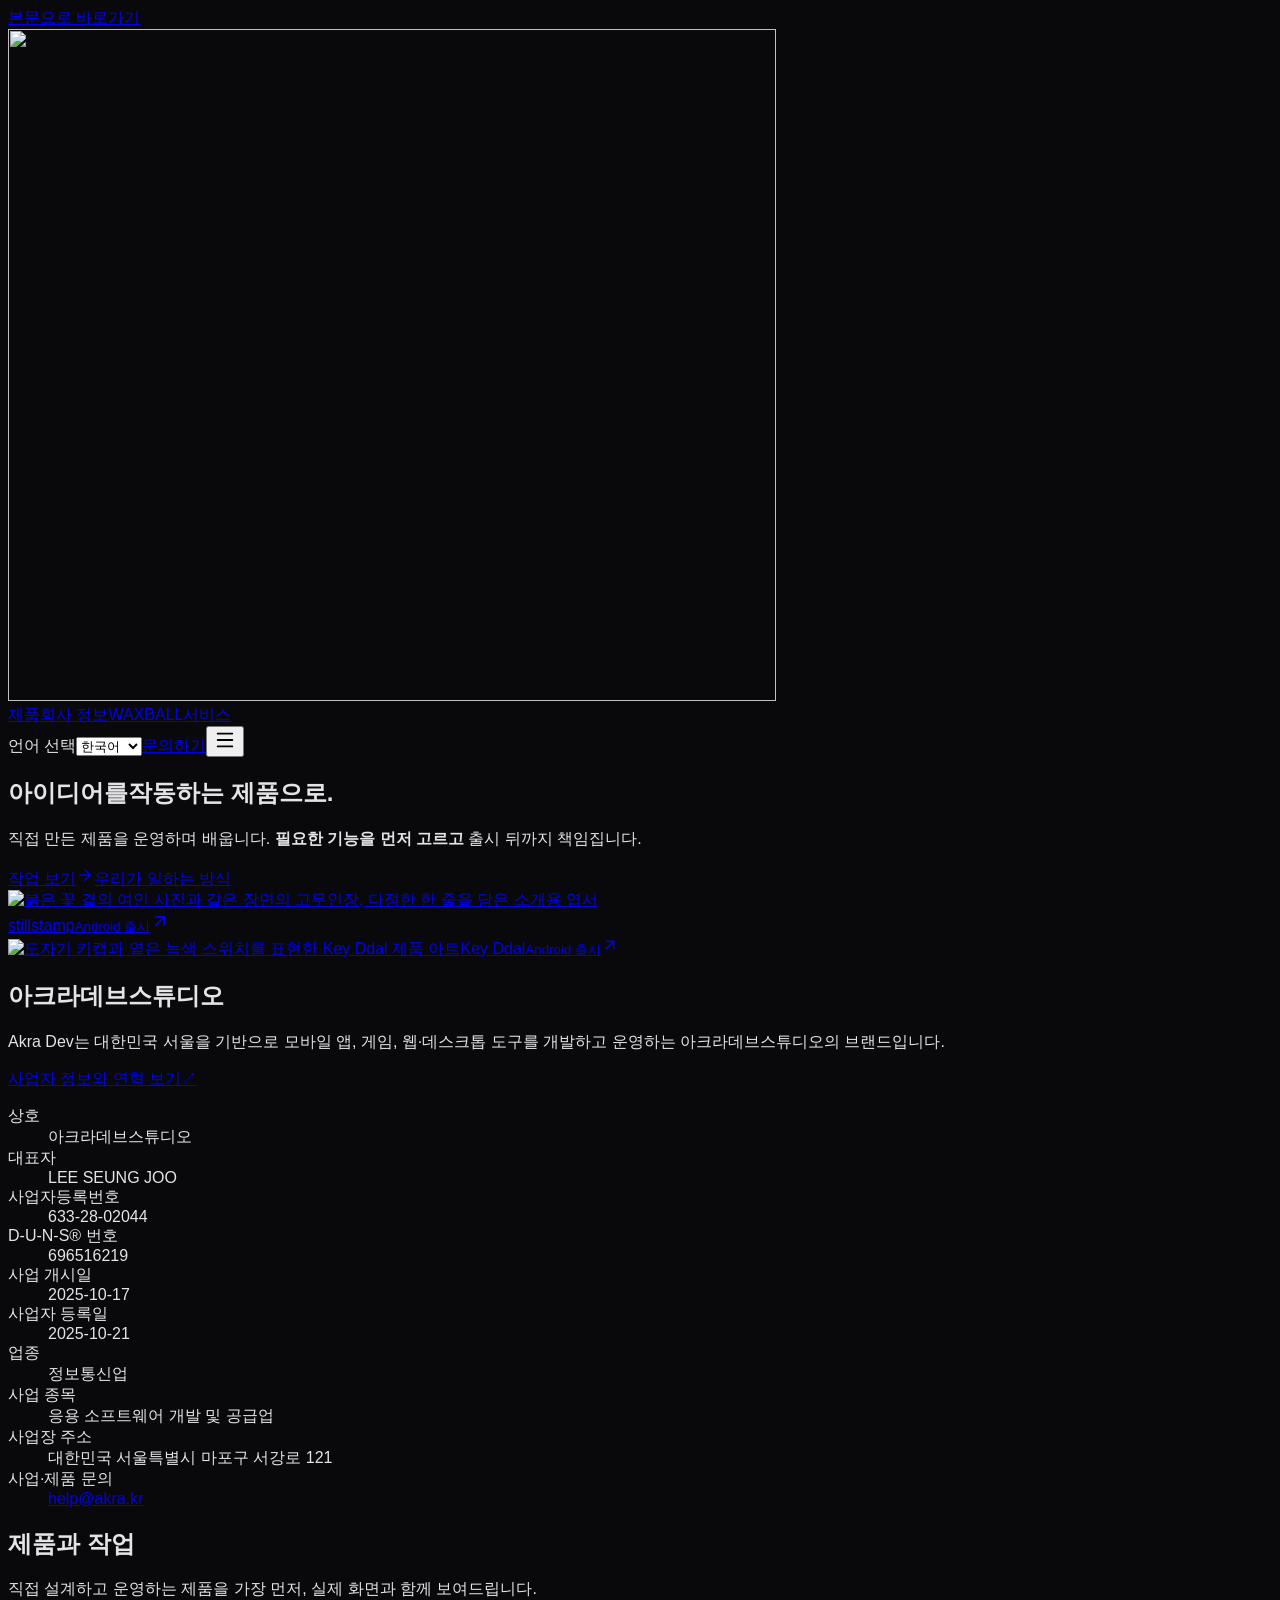
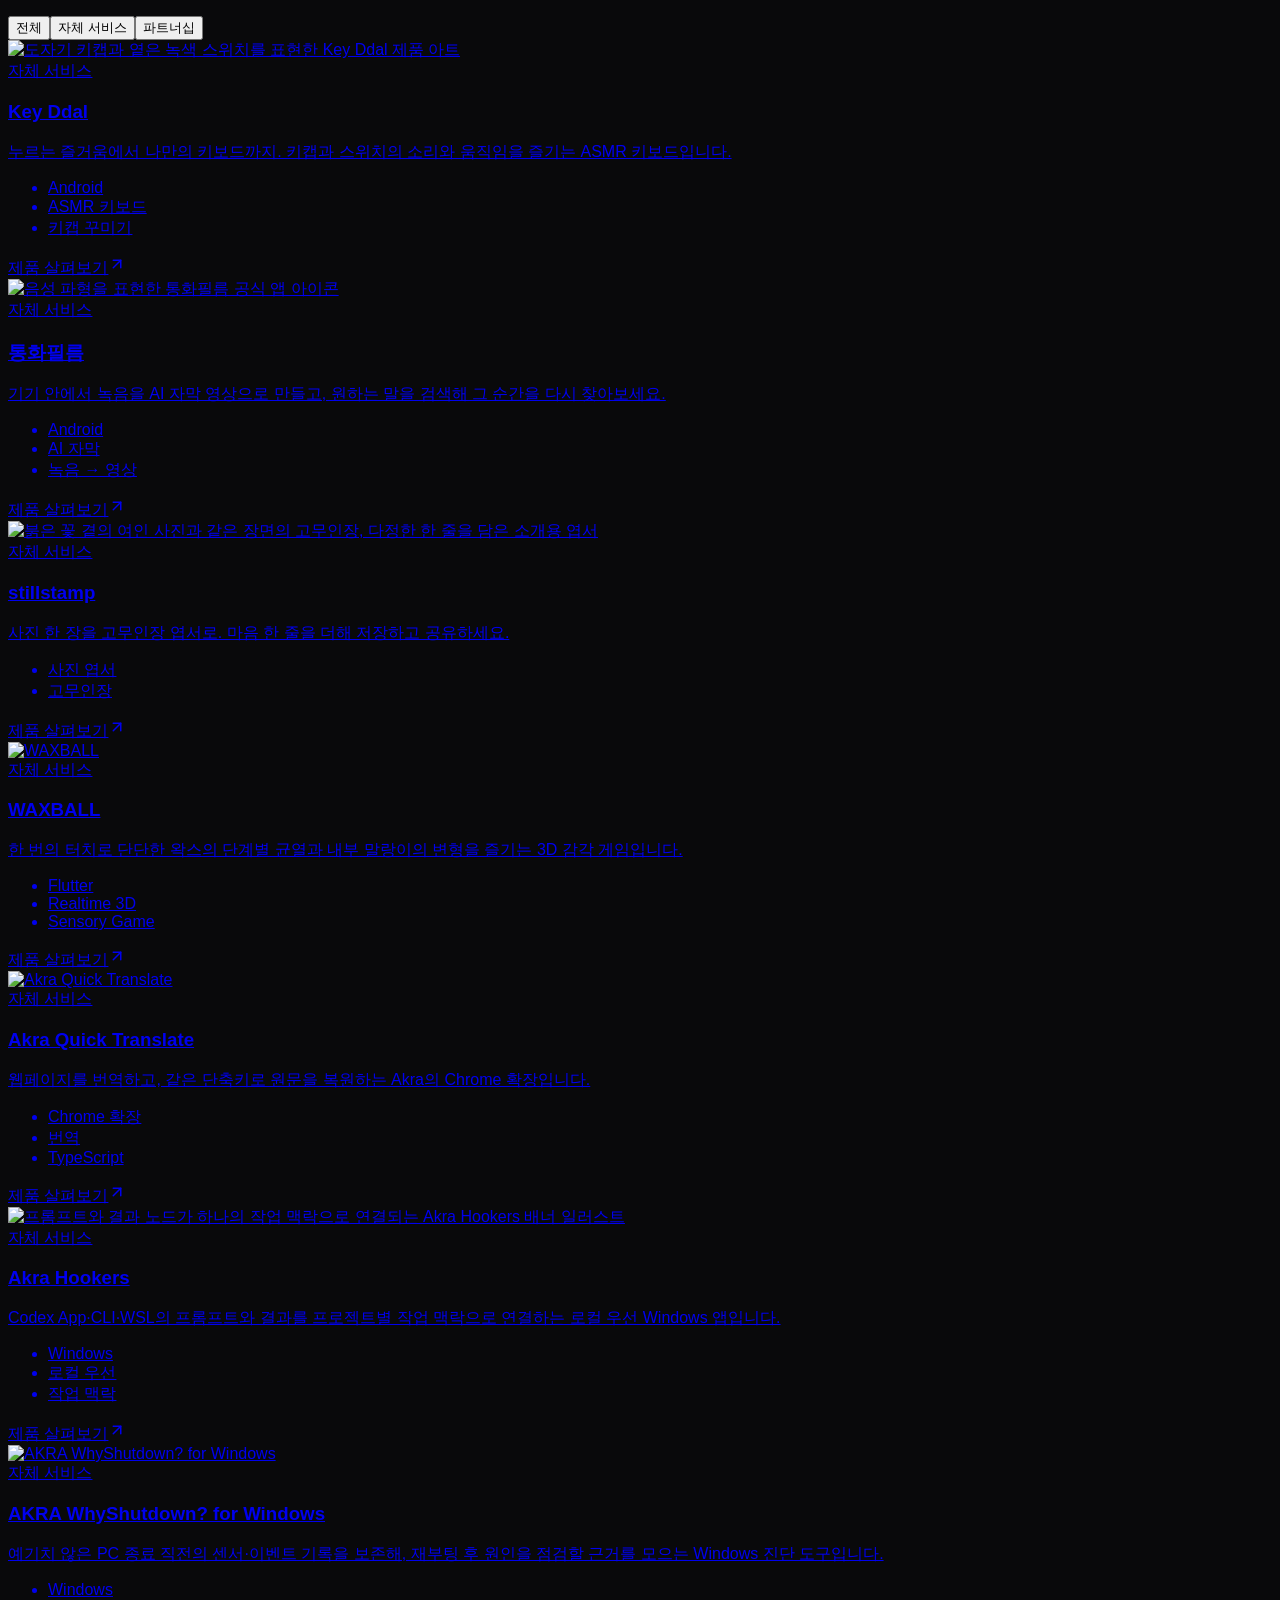
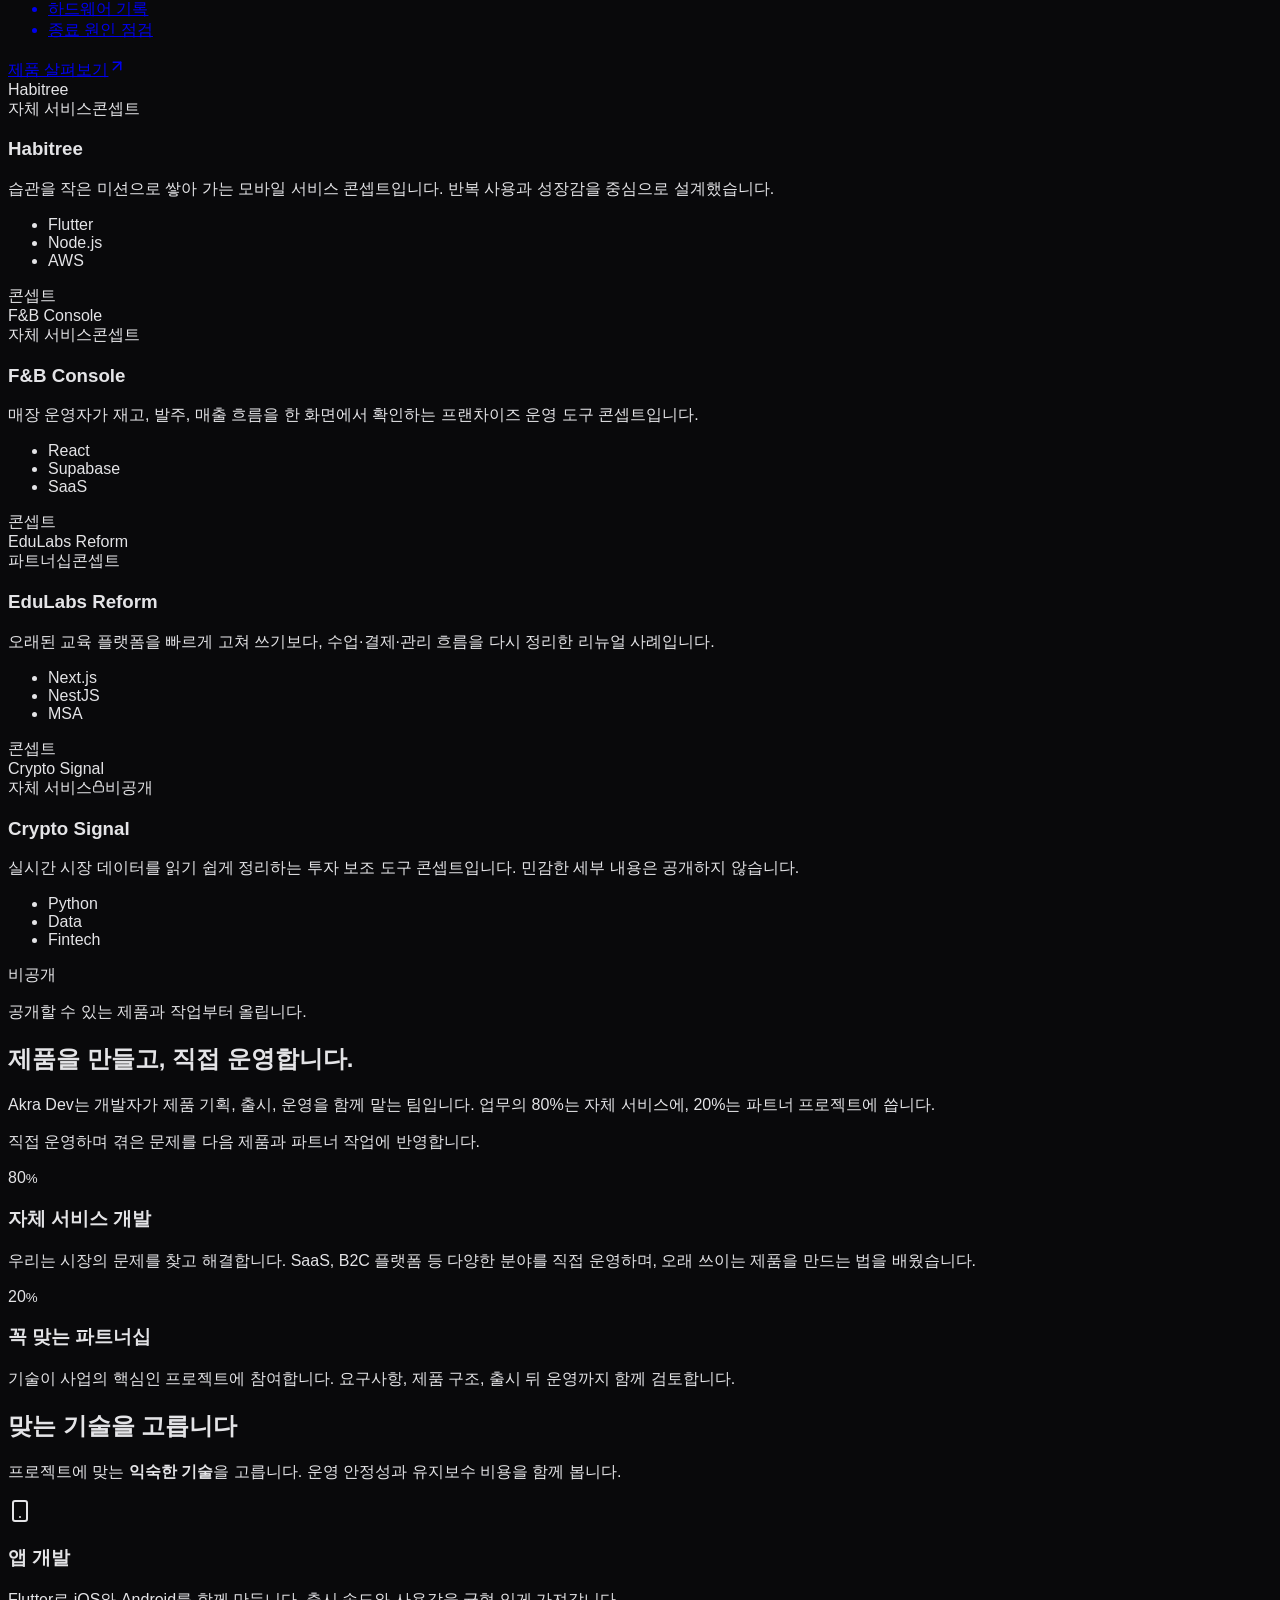
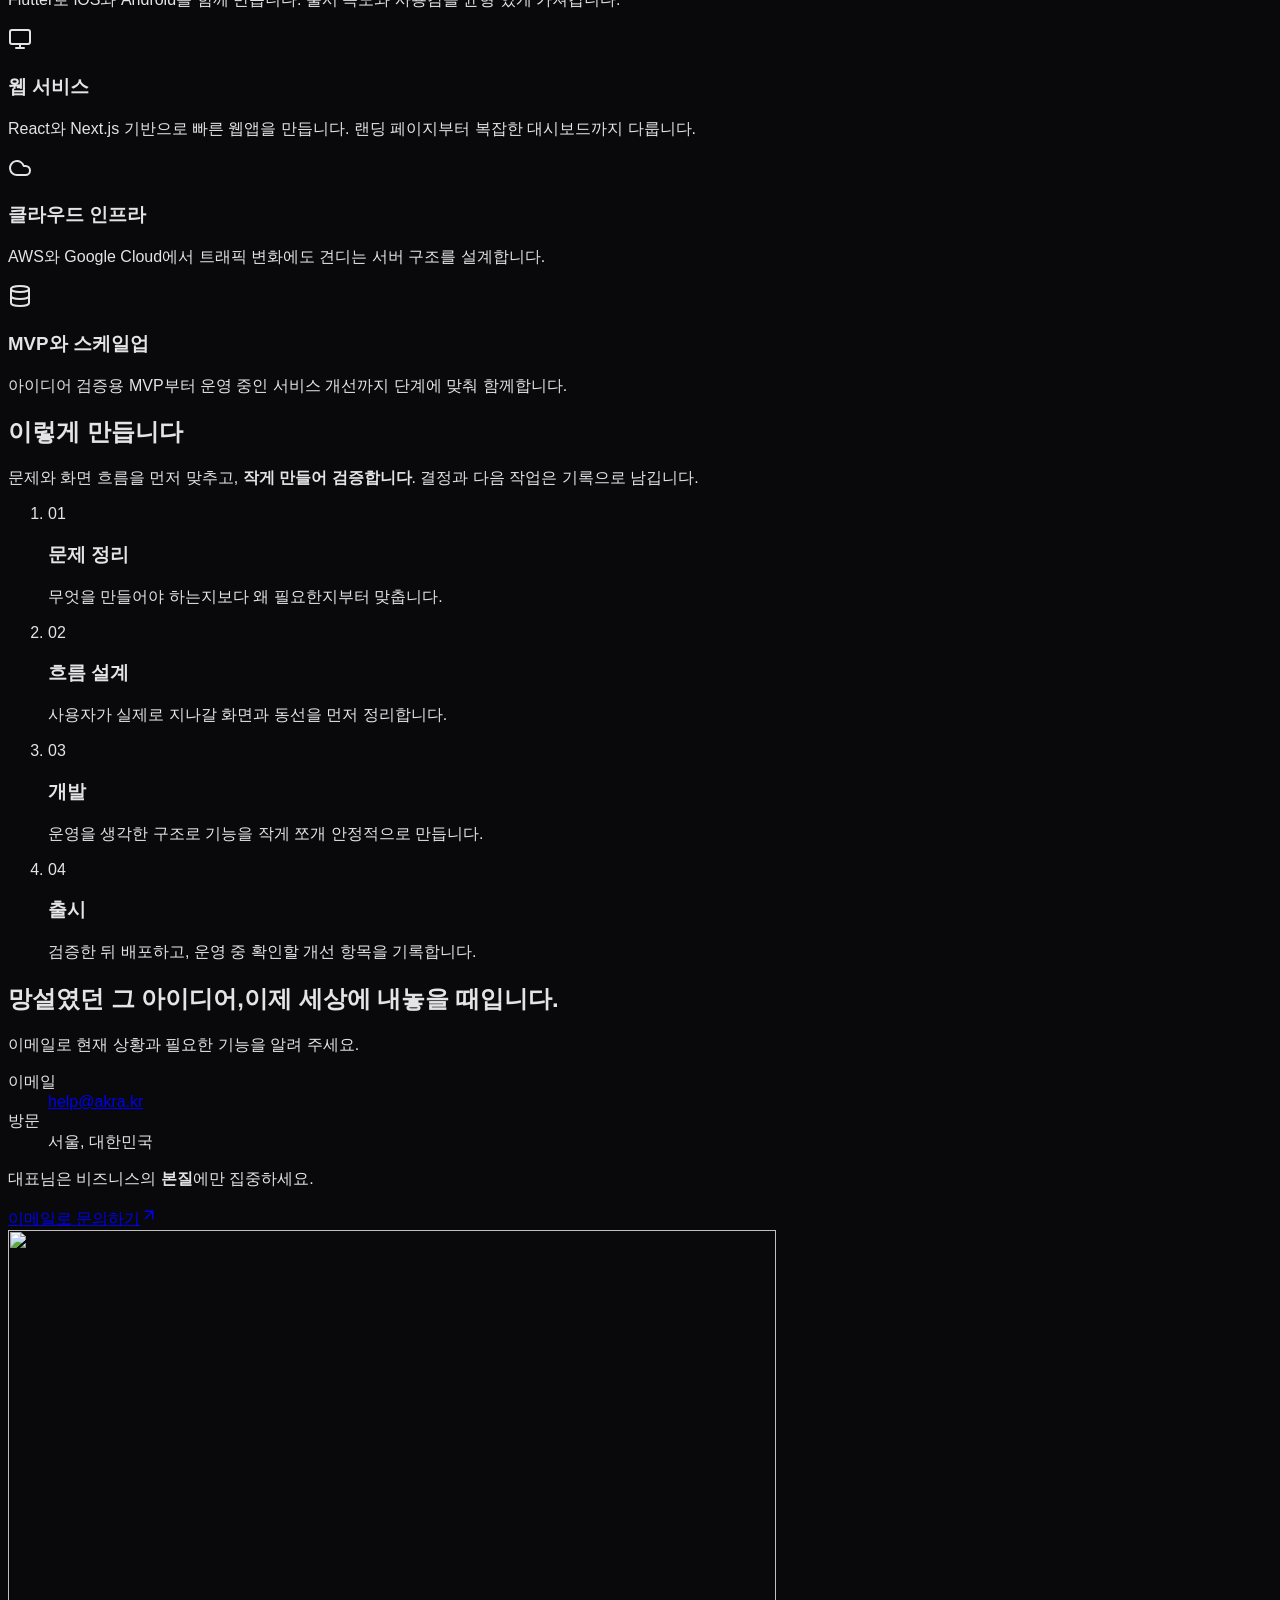
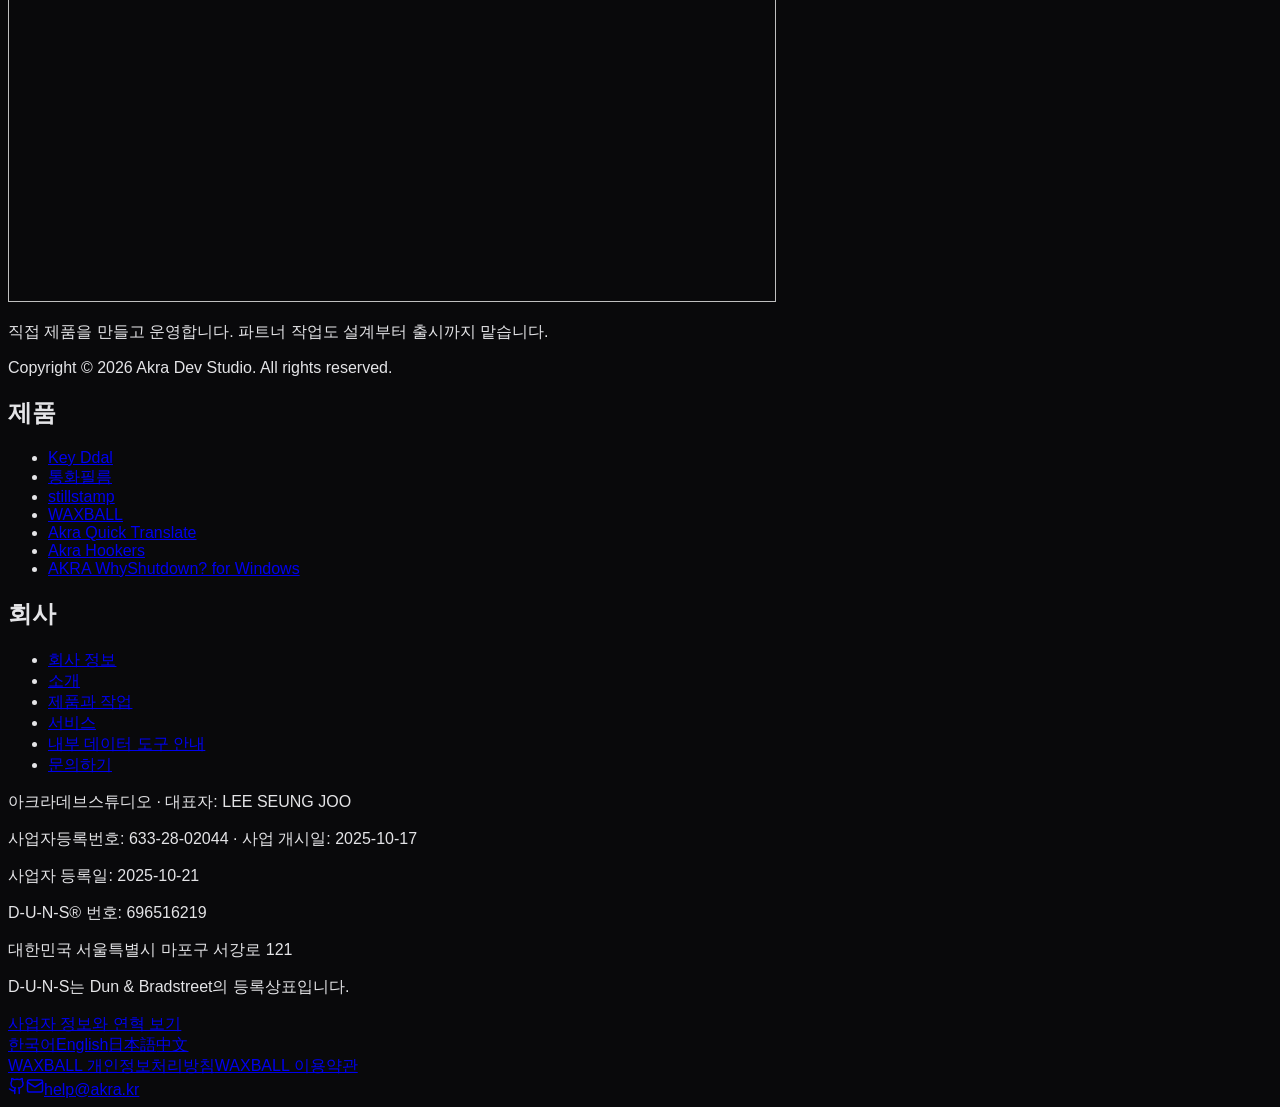
==== commit 5218195e: "Deploy from akra-devs/home CI" ====
--- a/docs/index.html
+++ b/docs/index.html
@@ -26,7 +26,7 @@
 <link rel="alternate" hreflang="zh-CN" href="https://akra.kr/zh/" />
 <link rel="alternate" hreflang="x-default" href="https://akra.kr/en/" />
 <meta property="og:url" content="https://akra.kr/" />
-<script type="application/ld+json">[{"@context":"https://schema.org","@type":"Organization","@id":"https://akra.kr/#organization","name":"AkraDev Studio","legalName":"AkraDev Studio","alternateName":["아크라데브스튜디오","Akra Dev"],"url":"https://akra.kr","logo":"https://akra.kr/brand/akra-mark-square.svg","email":"help@akra.kr","taxID":"633-28-02044","foundingDate":"2025-10-17","identifier":{"@type":"PropertyValue","propertyID":"KR Business Registration Number","value":"633-28-02044"},"contactPoint":{"@type":"ContactPoint","name":"LEE SEUNG JOO","contactType":"Business inquiries","email":"help@akra.kr","availableLanguage":["Korean","English"]},"address":{"@type":"PostalAddress","streetAddress":"121 Seogang-ro","addressLocality":"Mapo-gu","addressRegion":"Seoul","addressCountry":"KR"},"sameAs":["https://github.com/akra-devs","https://play.google.com/store/apps/developer?id=AkraDev+Studio"]},{"@context":"https://schema.org","@type":"WebPage","@id":"https://akra.kr/","url":"https://akra.kr/","name":"Akra Dev | 제품을 만드는 개발팀","inLanguage":"ko","about":{"@id":"https://akra.kr/#organization"}}]</script>
+<script type="application/ld+json">[{"@context":"https://schema.org","@type":"Organization","@id":"https://akra.kr/#organization","name":"AkraDev Studio","legalName":"AkraDev Studio","alternateName":["아크라데브스튜디오","Akra Dev"],"url":"https://akra.kr","logo":"https://akra.kr/brand/akra-mark-square.svg","email":"help@akra.kr","taxID":"633-28-02044","duns":"696516219","foundingDate":"2025-10-17","identifier":{"@type":"PropertyValue","propertyID":"KR Business Registration Number","value":"633-28-02044"},"contactPoint":{"@type":"ContactPoint","name":"LEE SEUNG JOO","contactType":"Business inquiries","email":"help@akra.kr","availableLanguage":["Korean","English"]},"address":{"@type":"PostalAddress","streetAddress":"121 Seogang-ro","addressLocality":"Mapo-gu","addressRegion":"Seoul","addressCountry":"KR"},"sameAs":["https://github.com/akra-devs","https://play.google.com/store/apps/developer?id=AkraDev+Studio"]},{"@context":"https://schema.org","@type":"WebPage","@id":"https://akra.kr/","url":"https://akra.kr/","name":"Akra Dev | 제품을 만드는 개발팀","inLanguage":"ko","about":{"@id":"https://akra.kr/#organization"}}]</script>
   <link rel="preconnect" href="https://fonts.googleapis.com">
   <link rel="preconnect" href="https://fonts.gstatic.com" crossorigin>
   <link
@@ -73,14 +73,14 @@
       z-index: 0;
     }
   </style>
-  <script type="module" crossorigin src="/assets/index-DevFO8hp.js"></script>
+  <script type="module" crossorigin src="/assets/index-eyG6Dgxw.js"></script>
   <link rel="stylesheet" crossorigin href="/assets/index-DMBOXuuU.css">
 </head>
 
 <body>
-  <div id="root"><link rel="preload" as="image" href="/brand/akra-mark.svg"/><link rel="preload" as="image" href="/stillstamp/flowers-note-960.webp" fetchPriority="high"/><link rel="preload" as="image" href="/key-ddal/card.webp"/><div class="min-h-screen bg-zinc-950 text-white selection:bg-primary-500 selection:text-white"><a class="shell-skip-link" href="#main-content">본문으로 바로가기</a><header class="shell-header"><nav class="shell-nav" aria-label="회사"><a href="/" class="shell-brand" aria-label="Akra Dev"><img src="/brand/akra-mark.svg" width="768" height="672" alt="" decoding="async" class="block shrink-0 h-9 w-auto"/></a><div class="shell-desktop-links"><a href="/#showcase">제품</a><a href="/company/">회사 정보</a><a href="/waxball">WAXBALL</a><a href="/#services">서비스</a></div><div class="shell-nav-actions"><label class="shell-language"><span class="sr-only">언어 선택</span><select aria-label="언어 선택"><option value="ko" selected="">한국어</option><option value="en">English</option><option value="ja">日本語</option><option value="zh">中文</option></select></label><a class="shell-contact-link" href="mailto:help@akra.kr">문의하기</a><button type="button" class="shell-menu-button" aria-label="메뉴 열기" aria-expanded="false" aria-controls="mobile-navigation"><svg xmlns="http://www.w3.org/2000/svg" width="22" height="22" viewBox="0 0 24 24" fill="none" stroke="currentColor" stroke-width="2" stroke-linecap="round" stroke-linejoin="round" class="lucide lucide-menu" aria-hidden="true"><path d="M4 5h16"></path><path d="M4 12h16"></path><path d="M4 19h16"></path></svg></button></div></nav></header><main id="main-content" class="home-page" tabindex="-1"><section class="home-hero" aria-labelledby="hero-title"><div class="home-container hero-layout"><div class="hero-copy"><h1 id="hero-title"><span>아이디어를</span><span>작동하는 제품으로.</span></h1><p class="hero-description">직접 만든 제품을 운영하며 배웁니다.<!-- --> <strong>필요한 기능을 먼저 고르고</strong> 출시 뒤까지 책임집니다.</p><div class="home-actions"><a class="home-button home-button-primary" href="#showcase">작업 보기<svg xmlns="http://www.w3.org/2000/svg" width="18" height="18" viewBox="0 0 24 24" fill="none" stroke="currentColor" stroke-width="2" stroke-linecap="round" stroke-linejoin="round" class="lucide lucide-arrow-right" aria-hidden="true"><path d="M5 12h14"></path><path d="m12 5 7 7-7 7"></path></svg></a><a class="home-button home-button-secondary" href="#philosophy">우리가 일하는 방식</a></div></div><div class="hero-evidence"><a class="hero-artwork" href="/stillstamp/" aria-label="stillstamp 상세 페이지로 이동"><img src="/stillstamp/flowers-note-960.webp" alt="붉은 꽃 곁의 여인 사진과 같은 장면의 고무인장, 다정한 한 줄을 담은 소개용 엽서" width="960" height="720" fetchPriority="high" decoding="async"/><div class="hero-caption"><span>stillstamp<small>Android 출시</small></span><svg xmlns="http://www.w3.org/2000/svg" width="20" height="20" viewBox="0 0 24 24" fill="none" stroke="currentColor" stroke-width="2" stroke-linecap="round" stroke-linejoin="round" class="lucide lucide-arrow-up-right" aria-hidden="true"><path d="M7 7h10v10"></path><path d="M7 17 17 7"></path></svg></div></a><a class="hero-secondary-product" href="/key-ddal/" aria-label="Key Ddal 상세 페이지로 이동"><img src="/key-ddal/card.webp" alt="도자기 키캡과 옅은 녹색 스위치를 표현한 Key Ddal 제품 아트" width="160" height="100" decoding="async"/><span>Key Ddal<small>Android 출시</small></span><svg xmlns="http://www.w3.org/2000/svg" width="18" height="18" viewBox="0 0 24 24" fill="none" stroke="currentColor" stroke-width="2" stroke-linecap="round" stroke-linejoin="round" class="lucide lucide-arrow-up-right" aria-hidden="true"><path d="M7 7h10v10"></path><path d="M7 17 17 7"></path></svg></a></div></div></section><section id="company" class="home-section company-summary" aria-labelledby="company-summary-title"><div class="home-container company-overview"><div><h2 id="company-summary-title" class="home-heading">아크라데브스튜디오</h2><p class="company-intro">Akra Dev는 대한민국 서울을 기반으로 모바일 앱, 게임, 웹·데스크톱 도구를 개발하고 운영하는 아크라데브스튜디오의 브랜드입니다.</p><a class="home-button home-button-secondary" href="/company/">사업자 정보와 연혁 보기<span aria-hidden="true">↗</span></a></div><dl class="company-facts"><div><dt>상호</dt><dd>아크라데브스튜디오</dd></div><div><dt>대표자</dt><dd>LEE SEUNG JOO</dd></div><div><dt>사업자등록번호</dt><dd>633-28-02044</dd></div><div><dt>사업 개시일</dt><dd>2025-10-17</dd></div><div><dt>사업자 등록일</dt><dd>2025-10-21</dd></div><div><dt>업종</dt><dd>정보통신업</dd></div><div><dt>사업 종목</dt><dd>응용 소프트웨어 개발 및 공급업</dd></div><div><dt>사업장 주소</dt><dd>대한민국 서울특별시 마포구 서강로 121</dd></div><div><dt>사업·제품 문의</dt><dd><a href="mailto:help@akra.kr">help@akra.kr</a></dd></div></dl></div></section><section id="showcase" class="home-section home-showcase" aria-labelledby="showcase-title"><div class="home-container"><div class="showcase-heading"><div class="home-section-heading"><h2 id="showcase-title">제품과 작업</h2><p>직접 설계하고 운영하는 제품을 가장 먼저, 실제 화면과 함께 보여드립니다.</p></div><div class="showcase-filters" role="group" aria-label="제품 분류"><button type="button" aria-pressed="true">전체</button><button type="button" aria-pressed="false">자체 서비스</button><button type="button" aria-pressed="false">파트너십</button></div></div><div class="product-grid"><a class="product-card product-card-linked" data-project-id="key-ddal" href="/key-ddal/" aria-label="Key Ddal 상세 페이지로 이동"><div class="product-card-media"><img src="/key-ddal/card.webp" alt="도자기 키캡과 옅은 녹색 스위치를 표현한 Key Ddal 제품 아트" width="800" height="500" loading="lazy" decoding="async"/></div><div class="product-card-content"><div class="product-card-meta"><span>자체 서비스</span></div><h3>Key Ddal</h3><p class="product-card-description">누르는 즐거움에서 나만의 키보드까지. 키캡과 스위치의 소리와 움직임을 즐기는 ASMR 키보드입니다.</p><ul class="product-card-tags" aria-label="Key Ddal"><li>Android</li><li>ASMR 키보드</li><li>키캡 꾸미기</li></ul><div class="product-card-action"><span>제품 살펴보기</span><svg xmlns="http://www.w3.org/2000/svg" width="18" height="18" viewBox="0 0 24 24" fill="none" stroke="currentColor" stroke-width="2" stroke-linecap="round" stroke-linejoin="round" class="lucide lucide-arrow-up-right" aria-hidden="true"><path d="M7 7h10v10"></path><path d="M7 17 17 7"></path></svg></div></div></a><a class="product-card product-card-linked" data-project-id="callfilm" href="/mp4-transition-pages/" aria-label="통화필름 상세 페이지로 이동"><div class="product-card-media"><img src="/callfilm/feature.webp" alt="음성 파형을 표현한 통화필름 공식 앱 아이콘" width="800" height="500" loading="lazy" decoding="async"/></div><div class="product-card-content"><div class="product-card-meta"><span>자체 서비스</span></div><h3>통화필름</h3><p class="product-card-description">기기 안에서 녹음을 AI 자막 영상으로 만들고, 원하는 말을 검색해 그 순간을 다시 찾아보세요.</p><ul class="product-card-tags" aria-label="통화필름"><li>Android</li><li>AI 자막</li><li>녹음 → 영상</li></ul><div class="product-card-action"><span>제품 살펴보기</span><svg xmlns="http://www.w3.org/2000/svg" width="18" height="18" viewBox="0 0 24 24" fill="none" stroke="currentColor" stroke-width="2" stroke-linecap="round" stroke-linejoin="round" class="lucide lucide-arrow-up-right" aria-hidden="true"><path d="M7 7h10v10"></path><path d="M7 17 17 7"></path></svg></div></div></a><a class="product-card product-card-linked" data-project-id="stillstamp" href="/stillstamp/" aria-label="stillstamp 상세 페이지로 이동"><div class="product-card-media"><img src="/stillstamp/flowers-note-960.webp" alt="붉은 꽃 곁의 여인 사진과 같은 장면의 고무인장, 다정한 한 줄을 담은 소개용 엽서" width="800" height="500" loading="lazy" decoding="async"/></div><div class="product-card-content"><div class="product-card-meta"><span>자체 서비스</span></div><h3>stillstamp</h3><p class="product-card-description">사진 한 장을 고무인장 엽서로. 마음 한 줄을 더해 저장하고 공유하세요.</p><ul class="product-card-tags" aria-label="stillstamp"><li>사진 엽서</li><li>고무인장</li></ul><div class="product-card-action"><span>제품 살펴보기</span><svg xmlns="http://www.w3.org/2000/svg" width="18" height="18" viewBox="0 0 24 24" fill="none" stroke="currentColor" stroke-width="2" stroke-linecap="round" stroke-linejoin="round" class="lucide lucide-arrow-up-right" aria-hidden="true"><path d="M7 7h10v10"></path><path d="M7 17 17 7"></path></svg></div></div></a><a class="product-card product-card-linked" data-project-id="waxball" href="/waxball" aria-label="WAXBALL 상세 페이지로 이동"><div class="product-card-media"><img src="/waxball/feature-tactile.webp" alt="WAXBALL" width="800" height="500" loading="lazy" decoding="async"/></div><div class="product-card-content"><div class="product-card-meta"><span>자체 서비스</span></div><h3>WAXBALL</h3><p class="product-card-description">한 번의 터치로 단단한 왁스의 단계별 균열과 내부 말랑이의 변형을 즐기는 3D 감각 게임입니다.</p><ul class="product-card-tags" aria-label="WAXBALL"><li>Flutter</li><li>Realtime 3D</li><li>Sensory Game</li></ul><div class="product-card-action"><span>제품 살펴보기</span><svg xmlns="http://www.w3.org/2000/svg" width="18" height="18" viewBox="0 0 24 24" fill="none" stroke="currentColor" stroke-width="2" stroke-linecap="round" stroke-linejoin="round" class="lucide lucide-arrow-up-right" aria-hidden="true"><path d="M7 7h10v10"></path><path d="M7 17 17 7"></path></svg></div></div></a><a class="product-card product-card-linked" data-project-id="akra-quick-translate" href="/quick-translate" aria-label="Akra Quick Translate 상세 페이지로 이동"><div class="product-card-media"><img src="/quick-translate/promo-small-440x280.png" alt="Akra Quick Translate" width="800" height="500" loading="lazy" decoding="async"/></div><div class="product-card-content"><div class="product-card-meta"><span>자체 서비스</span></div><h3>Akra Quick Translate</h3><p class="product-card-description">웹페이지를 번역하고, 같은 단축키로 원문을 복원하는 Akra의 Chrome 확장입니다.</p><ul class="product-card-tags" aria-label="Akra Quick Translate"><li>Chrome 확장</li><li>번역</li><li>TypeScript</li></ul><div class="product-card-action"><span>제품 살펴보기</span><svg xmlns="http://www.w3.org/2000/svg" width="18" height="18" viewBox="0 0 24 24" fill="none" stroke="currentColor" stroke-width="2" stroke-linecap="round" stroke-linejoin="round" class="lucide lucide-arrow-up-right" aria-hidden="true"><path d="M7 7h10v10"></path><path d="M7 17 17 7"></path></svg></div></div></a><a class="product-card product-card-linked" data-project-id="akra-hookers" href="/akra-hookers/" aria-label="Akra Hookers 상세 페이지로 이동"><div class="product-card-media"><img src="/product-cards/akra-hookers-context-map.webp" alt="프롬프트와 결과 노드가 하나의 작업 맥락으로 연결되는 Akra Hookers 배너 일러스트" width="800" height="500" loading="lazy" decoding="async"/></div><div class="product-card-content"><div class="product-card-meta"><span>자체 서비스</span></div><h3>Akra Hookers</h3><p class="product-card-description">Codex App·CLI·WSL의 프롬프트와 결과를 프로젝트별 작업 맥락으로 연결하는 로컬 우선 Windows 앱입니다.</p><ul class="product-card-tags" aria-label="Akra Hookers"><li>Windows</li><li>로컬 우선</li><li>작업 맥락</li></ul><div class="product-card-action"><span>제품 살펴보기</span><svg xmlns="http://www.w3.org/2000/svg" width="18" height="18" viewBox="0 0 24 24" fill="none" stroke="currentColor" stroke-width="2" stroke-linecap="round" stroke-linejoin="round" class="lucide lucide-arrow-up-right" aria-hidden="true"><path d="M7 7h10v10"></path><path d="M7 17 17 7"></path></svg></div></div></a><a class="product-card product-card-linked" data-project-id="akra-whyshutdown" href="/akra-shutdown-checker-pages/" aria-label="AKRA WhyShutdown? for Windows 상세 페이지로 이동"><div class="product-card-media"><img src="/whyshutdown/whyshutdown.png" alt="AKRA WhyShutdown? for Windows" width="800" height="500" loading="lazy" decoding="async"/></div><div class="product-card-content"><div class="product-card-meta"><span>자체 서비스</span></div><h3>AKRA WhyShutdown? for Windows</h3><p class="product-card-description">예기치 않은 PC 종료 직전의 센서·이벤트 기록을 보존해, 재부팅 후 원인을 점검할 근거를 모으는 Windows 진단 도구입니다.</p><ul class="product-card-tags" aria-label="AKRA WhyShutdown? for Windows"><li>Windows</li><li>하드웨어 기록</li><li>종료 원인 점검</li></ul><div class="product-card-action"><span>제품 살펴보기</span><svg xmlns="http://www.w3.org/2000/svg" width="18" height="18" viewBox="0 0 24 24" fill="none" stroke="currentColor" stroke-width="2" stroke-linecap="round" stroke-linejoin="round" class="lucide lucide-arrow-up-right" aria-hidden="true"><path d="M7 7h10v10"></path><path d="M7 17 17 7"></path></svg></div></div></a><article class="product-card" data-project-id="habitree"><div class="product-card-media product-card-study"><div aria-hidden="true" class="product-study-title">Habitree</div></div><div class="product-card-content"><div class="product-card-meta"><span>자체 서비스</span><span class="product-card-status">콘셉트</span></div><h3>Habitree</h3><p class="product-card-description">습관을 작은 미션으로 쌓아 가는 모바일 서비스 콘셉트입니다. 반복 사용과 성장감을 중심으로 설계했습니다.</p><ul class="product-card-tags" aria-label="Habitree"><li>Flutter</li><li>Node.js</li><li>AWS</li></ul><div class="product-card-action"><span>콘셉트</span></div></div></article><article class="product-card" data-project-id="fnb-console"><div class="product-card-media product-card-study"><div aria-hidden="true" class="product-study-title">F&amp;B Console</div></div><div class="product-card-content"><div class="product-card-meta"><span>자체 서비스</span><span class="product-card-status">콘셉트</span></div><h3>F&amp;B Console</h3><p class="product-card-description">매장 운영자가 재고, 발주, 매출 흐름을 한 화면에서 확인하는 프랜차이즈 운영 도구 콘셉트입니다.</p><ul class="product-card-tags" aria-label="F&amp;B Console"><li>React</li><li>Supabase</li><li>SaaS</li></ul><div class="product-card-action"><span>콘셉트</span></div></div></article><article class="product-card" data-project-id="edulabs-reform"><div class="product-card-media product-card-study"><div aria-hidden="true" class="product-study-title">EduLabs Reform</div></div><div class="product-card-content"><div class="product-card-meta"><span>파트너십</span><span class="product-card-status">콘셉트</span></div><h3>EduLabs Reform</h3><p class="product-card-description">오래된 교육 플랫폼을 빠르게 고쳐 쓰기보다, 수업·결제·관리 흐름을 다시 정리한 리뉴얼 사례입니다.</p><ul class="product-card-tags" aria-label="EduLabs Reform"><li>Next.js</li><li>NestJS</li><li>MSA</li></ul><div class="product-card-action"><span>콘셉트</span></div></div></article><article class="product-card" data-project-id="crypto-signal"><div class="product-card-media product-card-study"><div aria-hidden="true" class="product-study-title">Crypto Signal</div></div><div class="product-card-content"><div class="product-card-meta"><span>자체 서비스</span><span class="product-card-status"><svg xmlns="http://www.w3.org/2000/svg" width="13" height="13" viewBox="0 0 24 24" fill="none" stroke="currentColor" stroke-width="2" stroke-linecap="round" stroke-linejoin="round" class="lucide lucide-lock" aria-hidden="true"><rect width="18" height="11" x="3" y="11" rx="2" ry="2"></rect><path d="M7 11V7a5 5 0 0 1 10 0v4"></path></svg>비공개</span></div><h3>Crypto Signal</h3><p class="product-card-description">실시간 시장 데이터를 읽기 쉽게 정리하는 투자 보조 도구 콘셉트입니다. 민감한 세부 내용은 공개하지 않습니다.</p><ul class="product-card-tags" aria-label="Crypto Signal"><li>Python</li><li>Data</li><li>Fintech</li></ul><div class="product-card-action"><span>비공개</span></div></div></article></div><p class="showcase-note">공개할 수 있는 제품과 작업부터 올립니다.</p></div></section><section id="philosophy" class="home-section home-philosophy" aria-labelledby="philosophy-title"><div class="home-container"><div class="philosophy-intro"><h2 id="philosophy-title" class="home-heading">제품을 만들고,<!-- --> <span>직접 운영합니다</span>.</h2><div class="philosophy-description"><p>Akra Dev는 개발자가 제품 기획, 출시, 운영을 함께 맡는 팀입니다. 업무의 80%는 자체 서비스에, 20%는 파트너 프로젝트에 씁니다.</p><p>직접 운영하며 겪은 문제를 다음 제품과 파트너 작업에 반영합니다.</p></div></div><div class="philosophy-split"><article><span class="philosophy-ratio">80<small>%</small></span><div><h3>자체 서비스 개발</h3><p>우리는 시장의 문제를 찾고 해결합니다. SaaS, B2C 플랫폼 등 다양한 분야를 직접 운영하며, 오래 쓰이는 제품을 만드는 법을 배웠습니다.</p></div></article><article><span class="philosophy-ratio">20<small>%</small></span><div><h3>꼭 맞는 파트너십</h3><p>기술이 사업의 핵심인 프로젝트에 참여합니다. 요구사항, 제품 구조, 출시 뒤 운영까지 함께 검토합니다.</p></div></article></div></div></section><section id="services" class="home-section" aria-labelledby="services-title"><div class="home-container services-layout"><div class="home-section-heading"><h2 id="services-title">맞는 기술을 고릅니다</h2><p>프로젝트에 맞는<!-- --> <strong>익숙한 기술</strong>을 고릅니다.
+  <div id="root"><link rel="preload" as="image" href="/brand/akra-mark.svg"/><link rel="preload" as="image" href="/stillstamp/flowers-note-960.webp" fetchPriority="high"/><link rel="preload" as="image" href="/key-ddal/card.webp"/><div class="min-h-screen bg-zinc-950 text-white selection:bg-primary-500 selection:text-white"><a class="shell-skip-link" href="#main-content">본문으로 바로가기</a><header class="shell-header"><nav class="shell-nav" aria-label="회사"><a href="/" class="shell-brand" aria-label="Akra Dev"><img src="/brand/akra-mark.svg" width="768" height="672" alt="" decoding="async" class="block shrink-0 h-9 w-auto"/></a><div class="shell-desktop-links"><a href="/#showcase">제품</a><a href="/company/">회사 정보</a><a href="/waxball">WAXBALL</a><a href="/#services">서비스</a></div><div class="shell-nav-actions"><label class="shell-language"><span class="sr-only">언어 선택</span><select aria-label="언어 선택"><option value="ko" selected="">한국어</option><option value="en">English</option><option value="ja">日本語</option><option value="zh">中文</option></select></label><a class="shell-contact-link" href="mailto:help@akra.kr">문의하기</a><button type="button" class="shell-menu-button" aria-label="메뉴 열기" aria-expanded="false" aria-controls="mobile-navigation"><svg xmlns="http://www.w3.org/2000/svg" width="22" height="22" viewBox="0 0 24 24" fill="none" stroke="currentColor" stroke-width="2" stroke-linecap="round" stroke-linejoin="round" class="lucide lucide-menu" aria-hidden="true"><path d="M4 5h16"></path><path d="M4 12h16"></path><path d="M4 19h16"></path></svg></button></div></nav></header><main id="main-content" class="home-page" tabindex="-1"><section class="home-hero" aria-labelledby="hero-title"><div class="home-container hero-layout"><div class="hero-copy"><h1 id="hero-title"><span>아이디어를</span><span>작동하는 제품으로.</span></h1><p class="hero-description">직접 만든 제품을 운영하며 배웁니다.<!-- --> <strong>필요한 기능을 먼저 고르고</strong> 출시 뒤까지 책임집니다.</p><div class="home-actions"><a class="home-button home-button-primary" href="#showcase">작업 보기<svg xmlns="http://www.w3.org/2000/svg" width="18" height="18" viewBox="0 0 24 24" fill="none" stroke="currentColor" stroke-width="2" stroke-linecap="round" stroke-linejoin="round" class="lucide lucide-arrow-right" aria-hidden="true"><path d="M5 12h14"></path><path d="m12 5 7 7-7 7"></path></svg></a><a class="home-button home-button-secondary" href="#philosophy">우리가 일하는 방식</a></div></div><div class="hero-evidence"><a class="hero-artwork" href="/stillstamp/" aria-label="stillstamp 상세 페이지로 이동"><img src="/stillstamp/flowers-note-960.webp" alt="붉은 꽃 곁의 여인 사진과 같은 장면의 고무인장, 다정한 한 줄을 담은 소개용 엽서" width="960" height="720" fetchPriority="high" decoding="async"/><div class="hero-caption"><span>stillstamp<small>Android 출시</small></span><svg xmlns="http://www.w3.org/2000/svg" width="20" height="20" viewBox="0 0 24 24" fill="none" stroke="currentColor" stroke-width="2" stroke-linecap="round" stroke-linejoin="round" class="lucide lucide-arrow-up-right" aria-hidden="true"><path d="M7 7h10v10"></path><path d="M7 17 17 7"></path></svg></div></a><a class="hero-secondary-product" href="/key-ddal/" aria-label="Key Ddal 상세 페이지로 이동"><img src="/key-ddal/card.webp" alt="도자기 키캡과 옅은 녹색 스위치를 표현한 Key Ddal 제품 아트" width="160" height="100" decoding="async"/><span>Key Ddal<small>Android 출시</small></span><svg xmlns="http://www.w3.org/2000/svg" width="18" height="18" viewBox="0 0 24 24" fill="none" stroke="currentColor" stroke-width="2" stroke-linecap="round" stroke-linejoin="round" class="lucide lucide-arrow-up-right" aria-hidden="true"><path d="M7 7h10v10"></path><path d="M7 17 17 7"></path></svg></a></div></div></section><section id="company" class="home-section company-summary" aria-labelledby="company-summary-title"><div class="home-container company-overview"><div><h2 id="company-summary-title" class="home-heading">아크라데브스튜디오</h2><p class="company-intro">Akra Dev는 대한민국 서울을 기반으로 모바일 앱, 게임, 웹·데스크톱 도구를 개발하고 운영하는 아크라데브스튜디오의 브랜드입니다.</p><a class="home-button home-button-secondary" href="/company/">사업자 정보와 연혁 보기<span aria-hidden="true">↗</span></a></div><dl class="company-facts"><div><dt>상호</dt><dd>아크라데브스튜디오</dd></div><div><dt>대표자</dt><dd>LEE SEUNG JOO</dd></div><div><dt>사업자등록번호</dt><dd>633-28-02044</dd></div><div><dt>D-U-N-S® 번호</dt><dd>696516219</dd></div><div><dt>사업 개시일</dt><dd>2025-10-17</dd></div><div><dt>사업자 등록일</dt><dd>2025-10-21</dd></div><div><dt>업종</dt><dd>정보통신업</dd></div><div><dt>사업 종목</dt><dd>응용 소프트웨어 개발 및 공급업</dd></div><div><dt>사업장 주소</dt><dd>대한민국 서울특별시 마포구 서강로 121</dd></div><div><dt>사업·제품 문의</dt><dd><a href="mailto:help@akra.kr">help@akra.kr</a></dd></div></dl></div></section><section id="showcase" class="home-section home-showcase" aria-labelledby="showcase-title"><div class="home-container"><div class="showcase-heading"><div class="home-section-heading"><h2 id="showcase-title">제품과 작업</h2><p>직접 설계하고 운영하는 제품을 가장 먼저, 실제 화면과 함께 보여드립니다.</p></div><div class="showcase-filters" role="group" aria-label="제품 분류"><button type="button" aria-pressed="true">전체</button><button type="button" aria-pressed="false">자체 서비스</button><button type="button" aria-pressed="false">파트너십</button></div></div><div class="product-grid"><a class="product-card product-card-linked" data-project-id="key-ddal" href="/key-ddal/" aria-label="Key Ddal 상세 페이지로 이동"><div class="product-card-media"><img src="/key-ddal/card.webp" alt="도자기 키캡과 옅은 녹색 스위치를 표현한 Key Ddal 제품 아트" width="800" height="500" loading="lazy" decoding="async"/></div><div class="product-card-content"><div class="product-card-meta"><span>자체 서비스</span></div><h3>Key Ddal</h3><p class="product-card-description">누르는 즐거움에서 나만의 키보드까지. 키캡과 스위치의 소리와 움직임을 즐기는 ASMR 키보드입니다.</p><ul class="product-card-tags" aria-label="Key Ddal"><li>Android</li><li>ASMR 키보드</li><li>키캡 꾸미기</li></ul><div class="product-card-action"><span>제품 살펴보기</span><svg xmlns="http://www.w3.org/2000/svg" width="18" height="18" viewBox="0 0 24 24" fill="none" stroke="currentColor" stroke-width="2" stroke-linecap="round" stroke-linejoin="round" class="lucide lucide-arrow-up-right" aria-hidden="true"><path d="M7 7h10v10"></path><path d="M7 17 17 7"></path></svg></div></div></a><a class="product-card product-card-linked" data-project-id="callfilm" href="/mp4-transition-pages/" aria-label="통화필름 상세 페이지로 이동"><div class="product-card-media"><img src="/callfilm/feature.webp" alt="음성 파형을 표현한 통화필름 공식 앱 아이콘" width="800" height="500" loading="lazy" decoding="async"/></div><div class="product-card-content"><div class="product-card-meta"><span>자체 서비스</span></div><h3>통화필름</h3><p class="product-card-description">기기 안에서 녹음을 AI 자막 영상으로 만들고, 원하는 말을 검색해 그 순간을 다시 찾아보세요.</p><ul class="product-card-tags" aria-label="통화필름"><li>Android</li><li>AI 자막</li><li>녹음 → 영상</li></ul><div class="product-card-action"><span>제품 살펴보기</span><svg xmlns="http://www.w3.org/2000/svg" width="18" height="18" viewBox="0 0 24 24" fill="none" stroke="currentColor" stroke-width="2" stroke-linecap="round" stroke-linejoin="round" class="lucide lucide-arrow-up-right" aria-hidden="true"><path d="M7 7h10v10"></path><path d="M7 17 17 7"></path></svg></div></div></a><a class="product-card product-card-linked" data-project-id="stillstamp" href="/stillstamp/" aria-label="stillstamp 상세 페이지로 이동"><div class="product-card-media"><img src="/stillstamp/flowers-note-960.webp" alt="붉은 꽃 곁의 여인 사진과 같은 장면의 고무인장, 다정한 한 줄을 담은 소개용 엽서" width="800" height="500" loading="lazy" decoding="async"/></div><div class="product-card-content"><div class="product-card-meta"><span>자체 서비스</span></div><h3>stillstamp</h3><p class="product-card-description">사진 한 장을 고무인장 엽서로. 마음 한 줄을 더해 저장하고 공유하세요.</p><ul class="product-card-tags" aria-label="stillstamp"><li>사진 엽서</li><li>고무인장</li></ul><div class="product-card-action"><span>제품 살펴보기</span><svg xmlns="http://www.w3.org/2000/svg" width="18" height="18" viewBox="0 0 24 24" fill="none" stroke="currentColor" stroke-width="2" stroke-linecap="round" stroke-linejoin="round" class="lucide lucide-arrow-up-right" aria-hidden="true"><path d="M7 7h10v10"></path><path d="M7 17 17 7"></path></svg></div></div></a><a class="product-card product-card-linked" data-project-id="waxball" href="/waxball" aria-label="WAXBALL 상세 페이지로 이동"><div class="product-card-media"><img src="/waxball/feature-tactile.webp" alt="WAXBALL" width="800" height="500" loading="lazy" decoding="async"/></div><div class="product-card-content"><div class="product-card-meta"><span>자체 서비스</span></div><h3>WAXBALL</h3><p class="product-card-description">한 번의 터치로 단단한 왁스의 단계별 균열과 내부 말랑이의 변형을 즐기는 3D 감각 게임입니다.</p><ul class="product-card-tags" aria-label="WAXBALL"><li>Flutter</li><li>Realtime 3D</li><li>Sensory Game</li></ul><div class="product-card-action"><span>제품 살펴보기</span><svg xmlns="http://www.w3.org/2000/svg" width="18" height="18" viewBox="0 0 24 24" fill="none" stroke="currentColor" stroke-width="2" stroke-linecap="round" stroke-linejoin="round" class="lucide lucide-arrow-up-right" aria-hidden="true"><path d="M7 7h10v10"></path><path d="M7 17 17 7"></path></svg></div></div></a><a class="product-card product-card-linked" data-project-id="akra-quick-translate" href="/quick-translate" aria-label="Akra Quick Translate 상세 페이지로 이동"><div class="product-card-media"><img src="/quick-translate/promo-small-440x280.png" alt="Akra Quick Translate" width="800" height="500" loading="lazy" decoding="async"/></div><div class="product-card-content"><div class="product-card-meta"><span>자체 서비스</span></div><h3>Akra Quick Translate</h3><p class="product-card-description">웹페이지를 번역하고, 같은 단축키로 원문을 복원하는 Akra의 Chrome 확장입니다.</p><ul class="product-card-tags" aria-label="Akra Quick Translate"><li>Chrome 확장</li><li>번역</li><li>TypeScript</li></ul><div class="product-card-action"><span>제품 살펴보기</span><svg xmlns="http://www.w3.org/2000/svg" width="18" height="18" viewBox="0 0 24 24" fill="none" stroke="currentColor" stroke-width="2" stroke-linecap="round" stroke-linejoin="round" class="lucide lucide-arrow-up-right" aria-hidden="true"><path d="M7 7h10v10"></path><path d="M7 17 17 7"></path></svg></div></div></a><a class="product-card product-card-linked" data-project-id="akra-hookers" href="/akra-hookers/" aria-label="Akra Hookers 상세 페이지로 이동"><div class="product-card-media"><img src="/product-cards/akra-hookers-context-map.webp" alt="프롬프트와 결과 노드가 하나의 작업 맥락으로 연결되는 Akra Hookers 배너 일러스트" width="800" height="500" loading="lazy" decoding="async"/></div><div class="product-card-content"><div class="product-card-meta"><span>자체 서비스</span></div><h3>Akra Hookers</h3><p class="product-card-description">Codex App·CLI·WSL의 프롬프트와 결과를 프로젝트별 작업 맥락으로 연결하는 로컬 우선 Windows 앱입니다.</p><ul class="product-card-tags" aria-label="Akra Hookers"><li>Windows</li><li>로컬 우선</li><li>작업 맥락</li></ul><div class="product-card-action"><span>제품 살펴보기</span><svg xmlns="http://www.w3.org/2000/svg" width="18" height="18" viewBox="0 0 24 24" fill="none" stroke="currentColor" stroke-width="2" stroke-linecap="round" stroke-linejoin="round" class="lucide lucide-arrow-up-right" aria-hidden="true"><path d="M7 7h10v10"></path><path d="M7 17 17 7"></path></svg></div></div></a><a class="product-card product-card-linked" data-project-id="akra-whyshutdown" href="/akra-shutdown-checker-pages/" aria-label="AKRA WhyShutdown? for Windows 상세 페이지로 이동"><div class="product-card-media"><img src="/whyshutdown/whyshutdown.png" alt="AKRA WhyShutdown? for Windows" width="800" height="500" loading="lazy" decoding="async"/></div><div class="product-card-content"><div class="product-card-meta"><span>자체 서비스</span></div><h3>AKRA WhyShutdown? for Windows</h3><p class="product-card-description">예기치 않은 PC 종료 직전의 센서·이벤트 기록을 보존해, 재부팅 후 원인을 점검할 근거를 모으는 Windows 진단 도구입니다.</p><ul class="product-card-tags" aria-label="AKRA WhyShutdown? for Windows"><li>Windows</li><li>하드웨어 기록</li><li>종료 원인 점검</li></ul><div class="product-card-action"><span>제품 살펴보기</span><svg xmlns="http://www.w3.org/2000/svg" width="18" height="18" viewBox="0 0 24 24" fill="none" stroke="currentColor" stroke-width="2" stroke-linecap="round" stroke-linejoin="round" class="lucide lucide-arrow-up-right" aria-hidden="true"><path d="M7 7h10v10"></path><path d="M7 17 17 7"></path></svg></div></div></a><article class="product-card" data-project-id="habitree"><div class="product-card-media product-card-study"><div aria-hidden="true" class="product-study-title">Habitree</div></div><div class="product-card-content"><div class="product-card-meta"><span>자체 서비스</span><span class="product-card-status">콘셉트</span></div><h3>Habitree</h3><p class="product-card-description">습관을 작은 미션으로 쌓아 가는 모바일 서비스 콘셉트입니다. 반복 사용과 성장감을 중심으로 설계했습니다.</p><ul class="product-card-tags" aria-label="Habitree"><li>Flutter</li><li>Node.js</li><li>AWS</li></ul><div class="product-card-action"><span>콘셉트</span></div></div></article><article class="product-card" data-project-id="fnb-console"><div class="product-card-media product-card-study"><div aria-hidden="true" class="product-study-title">F&amp;B Console</div></div><div class="product-card-content"><div class="product-card-meta"><span>자체 서비스</span><span class="product-card-status">콘셉트</span></div><h3>F&amp;B Console</h3><p class="product-card-description">매장 운영자가 재고, 발주, 매출 흐름을 한 화면에서 확인하는 프랜차이즈 운영 도구 콘셉트입니다.</p><ul class="product-card-tags" aria-label="F&amp;B Console"><li>React</li><li>Supabase</li><li>SaaS</li></ul><div class="product-card-action"><span>콘셉트</span></div></div></article><article class="product-card" data-project-id="edulabs-reform"><div class="product-card-media product-card-study"><div aria-hidden="true" class="product-study-title">EduLabs Reform</div></div><div class="product-card-content"><div class="product-card-meta"><span>파트너십</span><span class="product-card-status">콘셉트</span></div><h3>EduLabs Reform</h3><p class="product-card-description">오래된 교육 플랫폼을 빠르게 고쳐 쓰기보다, 수업·결제·관리 흐름을 다시 정리한 리뉴얼 사례입니다.</p><ul class="product-card-tags" aria-label="EduLabs Reform"><li>Next.js</li><li>NestJS</li><li>MSA</li></ul><div class="product-card-action"><span>콘셉트</span></div></div></article><article class="product-card" data-project-id="crypto-signal"><div class="product-card-media product-card-study"><div aria-hidden="true" class="product-study-title">Crypto Signal</div></div><div class="product-card-content"><div class="product-card-meta"><span>자체 서비스</span><span class="product-card-status"><svg xmlns="http://www.w3.org/2000/svg" width="13" height="13" viewBox="0 0 24 24" fill="none" stroke="currentColor" stroke-width="2" stroke-linecap="round" stroke-linejoin="round" class="lucide lucide-lock" aria-hidden="true"><rect width="18" height="11" x="3" y="11" rx="2" ry="2"></rect><path d="M7 11V7a5 5 0 0 1 10 0v4"></path></svg>비공개</span></div><h3>Crypto Signal</h3><p class="product-card-description">실시간 시장 데이터를 읽기 쉽게 정리하는 투자 보조 도구 콘셉트입니다. 민감한 세부 내용은 공개하지 않습니다.</p><ul class="product-card-tags" aria-label="Crypto Signal"><li>Python</li><li>Data</li><li>Fintech</li></ul><div class="product-card-action"><span>비공개</span></div></div></article></div><p class="showcase-note">공개할 수 있는 제품과 작업부터 올립니다.</p></div></section><section id="philosophy" class="home-section home-philosophy" aria-labelledby="philosophy-title"><div class="home-container"><div class="philosophy-intro"><h2 id="philosophy-title" class="home-heading">제품을 만들고,<!-- --> <span>직접 운영합니다</span>.</h2><div class="philosophy-description"><p>Akra Dev는 개발자가 제품 기획, 출시, 운영을 함께 맡는 팀입니다. 업무의 80%는 자체 서비스에, 20%는 파트너 프로젝트에 씁니다.</p><p>직접 운영하며 겪은 문제를 다음 제품과 파트너 작업에 반영합니다.</p></div></div><div class="philosophy-split"><article><span class="philosophy-ratio">80<small>%</small></span><div><h3>자체 서비스 개발</h3><p>우리는 시장의 문제를 찾고 해결합니다. SaaS, B2C 플랫폼 등 다양한 분야를 직접 운영하며, 오래 쓰이는 제품을 만드는 법을 배웠습니다.</p></div></article><article><span class="philosophy-ratio">20<small>%</small></span><div><h3>꼭 맞는 파트너십</h3><p>기술이 사업의 핵심인 프로젝트에 참여합니다. 요구사항, 제품 구조, 출시 뒤 운영까지 함께 검토합니다.</p></div></article></div></div></section><section id="services" class="home-section" aria-labelledby="services-title"><div class="home-container services-layout"><div class="home-section-heading"><h2 id="services-title">맞는 기술을 고릅니다</h2><p>프로젝트에 맞는<!-- --> <strong>익숙한 기술</strong>을 고릅니다.
 운영 안정성과 유지보수 비용을 함께 봅니다.</p></div><div class="service-list"><article><div class="service-icon" aria-hidden="true"><svg xmlns="http://www.w3.org/2000/svg" width="24" height="24" viewBox="0 0 24 24" fill="none" stroke="currentColor" stroke-width="2" stroke-linecap="round" stroke-linejoin="round" class="lucide lucide-smartphone" aria-hidden="true"><rect width="14" height="20" x="5" y="2" rx="2" ry="2"></rect><path d="M12 18h.01"></path></svg></div><div><h3>앱 개발</h3><p>Flutter로 iOS와 Android를 함께 만듭니다. 출시 속도와 사용감을 균형 있게 가져갑니다.</p></div></article><article><div class="service-icon" aria-hidden="true"><svg xmlns="http://www.w3.org/2000/svg" width="24" height="24" viewBox="0 0 24 24" fill="none" stroke="currentColor" stroke-width="2" stroke-linecap="round" stroke-linejoin="round" class="lucide lucide-monitor" aria-hidden="true"><rect width="20" height="14" x="2" y="3" rx="2"></rect><line x1="8" x2="16" y1="21" y2="21"></line><line x1="12" x2="12" y1="17" y2="21"></line></svg></div><div><h3>웹 서비스</h3><p>React와 Next.js 기반으로 빠른 웹앱을 만듭니다. 랜딩 페이지부터 복잡한 대시보드까지 다룹니다.</p></div></article><article><div class="service-icon" aria-hidden="true"><svg xmlns="http://www.w3.org/2000/svg" width="24" height="24" viewBox="0 0 24 24" fill="none" stroke="currentColor" stroke-width="2" stroke-linecap="round" stroke-linejoin="round" class="lucide lucide-cloud" aria-hidden="true"><path d="M17.5 19H9a7 7 0 1 1 6.71-9h1.79a4.5 4.5 0 1 1 0 9Z"></path></svg></div><div><h3>클라우드 인프라</h3><p>AWS와 Google Cloud에서 트래픽 변화에도 견디는 서버 구조를 설계합니다.</p></div></article><article><div class="service-icon" aria-hidden="true"><svg xmlns="http://www.w3.org/2000/svg" width="24" height="24" viewBox="0 0 24 24" fill="none" stroke="currentColor" stroke-width="2" stroke-linecap="round" stroke-linejoin="round" class="lucide lucide-database" aria-hidden="true"><ellipse cx="12" cy="5" rx="9" ry="3"></ellipse><path d="M3 5V19A9 3 0 0 0 21 19V5"></path><path d="M3 12A9 3 0 0 0 21 12"></path></svg></div><div><h3>MVP와 스케일업</h3><p>아이디어 검증용 MVP부터 운영 중인 서비스 개선까지 단계에 맞춰 함께합니다.</p></div></article></div></div></section><section id="process" class="home-section home-process" aria-labelledby="process-title"><div class="home-container"><div class="home-section-heading"><h2 id="process-title">이렇게 만듭니다</h2><p>문제와 화면 흐름을 먼저 맞추고,<!-- --> <strong>작게 만들어 검증합니다</strong>.
-결정과 다음 작업은 기록으로 남깁니다.</p></div><ol class="process-list"><li><span class="process-number" aria-hidden="true">01</span><h3>문제 정리</h3><p>무엇을 만들어야 하는지보다 왜 필요한지부터 맞춥니다.</p></li><li><span class="process-number" aria-hidden="true">02</span><h3>흐름 설계</h3><p>사용자가 실제로 지나갈 화면과 동선을 먼저 정리합니다.</p></li><li><span class="process-number" aria-hidden="true">03</span><h3>개발</h3><p>운영을 생각한 구조로 기능을 작게 쪼개 안정적으로 만듭니다.</p></li><li><span class="process-number" aria-hidden="true">04</span><h3>출시</h3><p>검증한 뒤 배포하고, 운영 중 확인할 개선 항목을 기록합니다.</p></li></ol></div></section><section id="contact" class="home-section home-contact" aria-labelledby="contact-title"><div class="home-container contact-layout"><div><h2 id="contact-title" class="home-heading">망설였던 그 아이디어,<span>이제 세상에 내놓을 때입니다.</span></h2><p class="contact-description">이메일로 현재 상황과 필요한 기능을 알려 주세요.</p><dl class="contact-details"><div><dt>이메일</dt><dd><a href="mailto:help@akra.kr">help@akra.kr</a></dd></div><div><dt>방문</dt><dd>서울, 대한민국</dd></div></dl></div><div class="contact-action"><p>대표님은 비즈니스의<!-- --> <strong>본질</strong>에만 집중하세요.</p><a class="home-button home-button-primary" href="mailto:help@akra.kr">이메일로 문의하기<svg xmlns="http://www.w3.org/2000/svg" width="18" height="18" viewBox="0 0 24 24" fill="none" stroke="currentColor" stroke-width="2" stroke-linecap="round" stroke-linejoin="round" class="lucide lucide-arrow-up-right" aria-hidden="true"><path d="M7 7h10v10"></path><path d="M7 17 17 7"></path></svg></a></div></div></section></main><footer class="shell-footer"><div class="home-container"><div class="footer-layout"><div class="footer-brand"><a href="/" class="shell-brand" aria-label="Akra Dev 홈"><img src="/brand/akra-mark.svg" width="768" height="672" alt="" decoding="async" class="block shrink-0 h-10 w-auto"/></a><p>직접 제품을 만들고 운영합니다. 파트너 작업도 설계부터 출시까지 맡습니다.</p><p class="footer-copyright">Copyright © 2026 Akra Dev Studio. All rights reserved.</p></div><div><h2>제품</h2><ul><li><a href="/key-ddal/">Key Ddal</a></li><li><a href="/mp4-transition-pages/">통화필름</a></li><li><a href="/stillstamp/">stillstamp</a></li><li><a href="/waxball">WAXBALL</a></li><li><a href="/quick-translate">Akra Quick Translate</a></li><li><a href="/akra-hookers/">Akra Hookers</a></li><li><a href="/akra-shutdown-checker-pages/">AKRA WhyShutdown? for Windows</a></li></ul></div><div><h2>회사</h2><ul><li><a href="/company/">회사 정보</a></li><li><a href="/#philosophy">소개</a></li><li><a href="/#showcase">제품과 작업</a></li><li><a href="/#services">서비스</a></li><li><a href="/mcp/">내부 데이터 도구 안내</a></li><li><a href="mailto:help@akra.kr">문의하기</a></li></ul></div></div><div class="footer-business"><p>아크라데브스튜디오<!-- --> · 대표자: LEE SEUNG JOO</p><p>사업자등록번호<!-- -->: <!-- -->633-28-02044<!-- --> · <!-- -->사업 개시일<!-- -->: <!-- -->2025-10-17</p><p>사업자 등록일<!-- -->: <!-- -->2025-10-21</p><p>대한민국 서울특별시 마포구 서강로 121</p><a href="/company/">사업자 정보와 연혁 보기</a><nav class="company-language-links" aria-label="언어 선택"><a href="/" hrefLang="ko" lang="ko">한국어</a><a href="/en/" hrefLang="en" lang="en">English</a><a href="/ja/" hrefLang="ja" lang="ja">日本語</a><a href="/zh/" hrefLang="zh" lang="zh">中文</a></nav></div><div class="footer-bottom"><div class="footer-policy-links"><a href="https://waxball.akra.kr/privacy/" target="_blank" rel="noreferrer">WAXBALL 개인정보처리방침</a><a href="https://waxball.akra.kr/terms/" target="_blank" rel="noreferrer">WAXBALL 이용약관</a></div><div class="footer-social-links"><a href="https://github.com/akra-devs" target="_blank" rel="noreferrer" aria-label="Akra Dev GitHub"><svg xmlns="http://www.w3.org/2000/svg" width="18" height="18" viewBox="0 0 24 24" fill="none" stroke="currentColor" stroke-width="2" stroke-linecap="round" stroke-linejoin="round" class="lucide lucide-github" aria-hidden="true"><path d="M15 22v-4a4.8 4.8 0 0 0-1-3.5c3 0 6-2 6-5.5.08-1.25-.27-2.48-1-3.5.28-1.15.28-2.35 0-3.5 0 0-1 0-3 1.5-2.64-.5-5.36-.5-8 0C6 2 5 2 5 2c-.3 1.15-.3 2.35 0 3.5A5.403 5.403 0 0 0 4 9c0 3.5 3 5.5 6 5.5-.39.49-.68 1.05-.85 1.65-.17.6-.22 1.23-.15 1.85v4"></path><path d="M9 18c-4.51 2-5-2-7-2"></path></svg></a><a href="mailto:help@akra.kr" aria-label="Akra Dev 이메일"><svg xmlns="http://www.w3.org/2000/svg" width="18" height="18" viewBox="0 0 24 24" fill="none" stroke="currentColor" stroke-width="2" stroke-linecap="round" stroke-linejoin="round" class="lucide lucide-mail" aria-hidden="true"><path d="m22 7-8.991 5.727a2 2 0 0 1-2.009 0L2 7"></path><rect x="2" y="4" width="20" height="16" rx="2"></rect></svg></a><a href="mailto:help@akra.kr">help@akra.kr</a></div></div></div></footer></div></div>
+결정과 다음 작업은 기록으로 남깁니다.</p></div><ol class="process-list"><li><span class="process-number" aria-hidden="true">01</span><h3>문제 정리</h3><p>무엇을 만들어야 하는지보다 왜 필요한지부터 맞춥니다.</p></li><li><span class="process-number" aria-hidden="true">02</span><h3>흐름 설계</h3><p>사용자가 실제로 지나갈 화면과 동선을 먼저 정리합니다.</p></li><li><span class="process-number" aria-hidden="true">03</span><h3>개발</h3><p>운영을 생각한 구조로 기능을 작게 쪼개 안정적으로 만듭니다.</p></li><li><span class="process-number" aria-hidden="true">04</span><h3>출시</h3><p>검증한 뒤 배포하고, 운영 중 확인할 개선 항목을 기록합니다.</p></li></ol></div></section><section id="contact" class="home-section home-contact" aria-labelledby="contact-title"><div class="home-container contact-layout"><div><h2 id="contact-title" class="home-heading">망설였던 그 아이디어,<span>이제 세상에 내놓을 때입니다.</span></h2><p class="contact-description">이메일로 현재 상황과 필요한 기능을 알려 주세요.</p><dl class="contact-details"><div><dt>이메일</dt><dd><a href="mailto:help@akra.kr">help@akra.kr</a></dd></div><div><dt>방문</dt><dd>서울, 대한민국</dd></div></dl></div><div class="contact-action"><p>대표님은 비즈니스의<!-- --> <strong>본질</strong>에만 집중하세요.</p><a class="home-button home-button-primary" href="mailto:help@akra.kr">이메일로 문의하기<svg xmlns="http://www.w3.org/2000/svg" width="18" height="18" viewBox="0 0 24 24" fill="none" stroke="currentColor" stroke-width="2" stroke-linecap="round" stroke-linejoin="round" class="lucide lucide-arrow-up-right" aria-hidden="true"><path d="M7 7h10v10"></path><path d="M7 17 17 7"></path></svg></a></div></div></section></main><footer class="shell-footer"><div class="home-container"><div class="footer-layout"><div class="footer-brand"><a href="/" class="shell-brand" aria-label="Akra Dev 홈"><img src="/brand/akra-mark.svg" width="768" height="672" alt="" decoding="async" class="block shrink-0 h-10 w-auto"/></a><p>직접 제품을 만들고 운영합니다. 파트너 작업도 설계부터 출시까지 맡습니다.</p><p class="footer-copyright">Copyright © 2026 Akra Dev Studio. All rights reserved.</p></div><div><h2>제품</h2><ul><li><a href="/key-ddal/">Key Ddal</a></li><li><a href="/mp4-transition-pages/">통화필름</a></li><li><a href="/stillstamp/">stillstamp</a></li><li><a href="/waxball">WAXBALL</a></li><li><a href="/quick-translate">Akra Quick Translate</a></li><li><a href="/akra-hookers/">Akra Hookers</a></li><li><a href="/akra-shutdown-checker-pages/">AKRA WhyShutdown? for Windows</a></li></ul></div><div><h2>회사</h2><ul><li><a href="/company/">회사 정보</a></li><li><a href="/#philosophy">소개</a></li><li><a href="/#showcase">제품과 작업</a></li><li><a href="/#services">서비스</a></li><li><a href="/mcp/">내부 데이터 도구 안내</a></li><li><a href="mailto:help@akra.kr">문의하기</a></li></ul></div></div><div class="footer-business"><p>아크라데브스튜디오<!-- --> · 대표자: LEE SEUNG JOO</p><p>사업자등록번호<!-- -->: <!-- -->633-28-02044<!-- --> · <!-- -->사업 개시일<!-- -->: <!-- -->2025-10-17</p><p>사업자 등록일<!-- -->: <!-- -->2025-10-21</p><p>D-U-N-S® 번호<!-- -->: <!-- -->696516219</p><p>대한민국 서울특별시 마포구 서강로 121</p><p>D-U-N-S는 Dun &amp; Bradstreet의 등록상표입니다.</p><a href="/company/">사업자 정보와 연혁 보기</a><nav class="company-language-links" aria-label="언어 선택"><a href="/" hrefLang="ko" lang="ko">한국어</a><a href="/en/" hrefLang="en" lang="en">English</a><a href="/ja/" hrefLang="ja" lang="ja">日本語</a><a href="/zh/" hrefLang="zh" lang="zh">中文</a></nav></div><div class="footer-bottom"><div class="footer-policy-links"><a href="https://waxball.akra.kr/privacy/" target="_blank" rel="noreferrer">WAXBALL 개인정보처리방침</a><a href="https://waxball.akra.kr/terms/" target="_blank" rel="noreferrer">WAXBALL 이용약관</a></div><div class="footer-social-links"><a href="https://github.com/akra-devs" target="_blank" rel="noreferrer" aria-label="Akra Dev GitHub"><svg xmlns="http://www.w3.org/2000/svg" width="18" height="18" viewBox="0 0 24 24" fill="none" stroke="currentColor" stroke-width="2" stroke-linecap="round" stroke-linejoin="round" class="lucide lucide-github" aria-hidden="true"><path d="M15 22v-4a4.8 4.8 0 0 0-1-3.5c3 0 6-2 6-5.5.08-1.25-.27-2.48-1-3.5.28-1.15.28-2.35 0-3.5 0 0-1 0-3 1.5-2.64-.5-5.36-.5-8 0C6 2 5 2 5 2c-.3 1.15-.3 2.35 0 3.5A5.403 5.403 0 0 0 4 9c0 3.5 3 5.5 6 5.5-.39.49-.68 1.05-.85 1.65-.17.6-.22 1.23-.15 1.85v4"></path><path d="M9 18c-4.51 2-5-2-7-2"></path></svg></a><a href="mailto:help@akra.kr" aria-label="Akra Dev 이메일"><svg xmlns="http://www.w3.org/2000/svg" width="18" height="18" viewBox="0 0 24 24" fill="none" stroke="currentColor" stroke-width="2" stroke-linecap="round" stroke-linejoin="round" class="lucide lucide-mail" aria-hidden="true"><path d="m22 7-8.991 5.727a2 2 0 0 1-2.009 0L2 7"></path><rect x="2" y="4" width="20" height="16" rx="2"></rect></svg></a><a href="mailto:help@akra.kr">help@akra.kr</a></div></div></div></footer></div></div>
 </body>
 
 </html>
